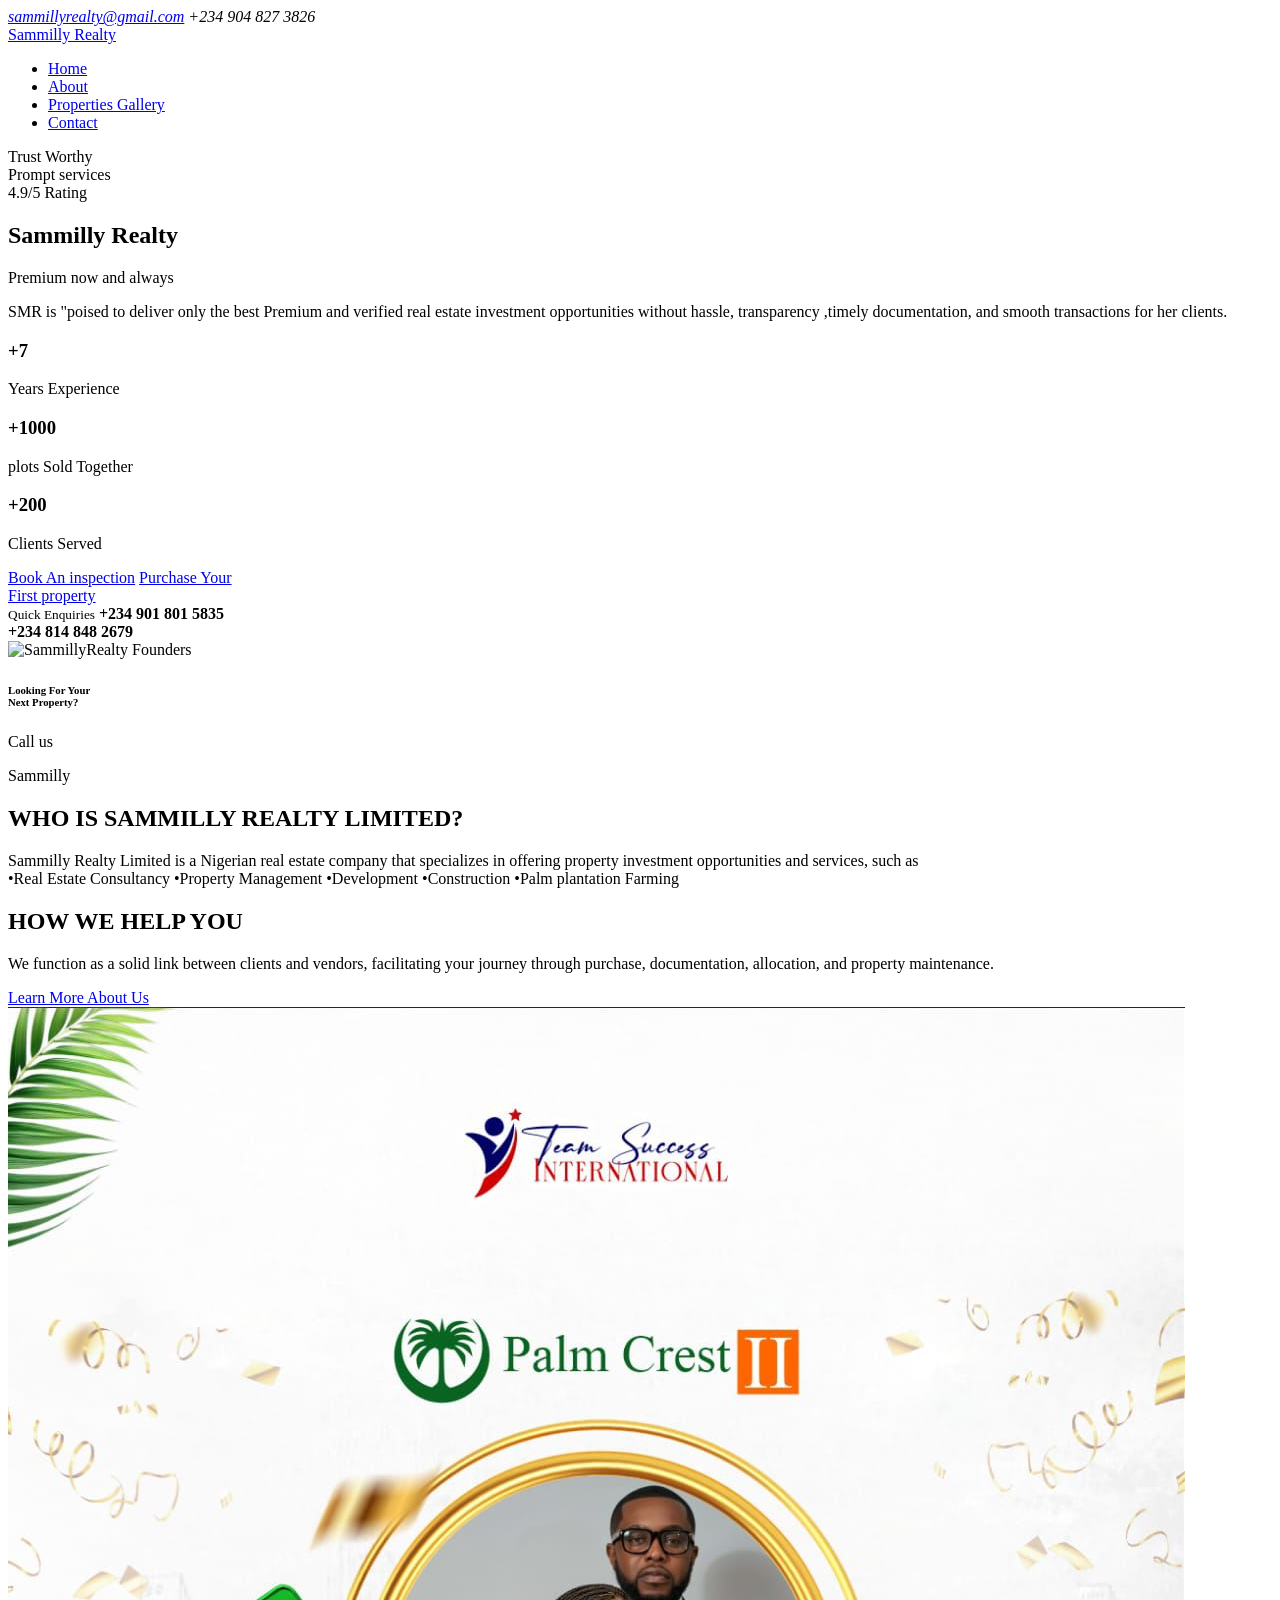
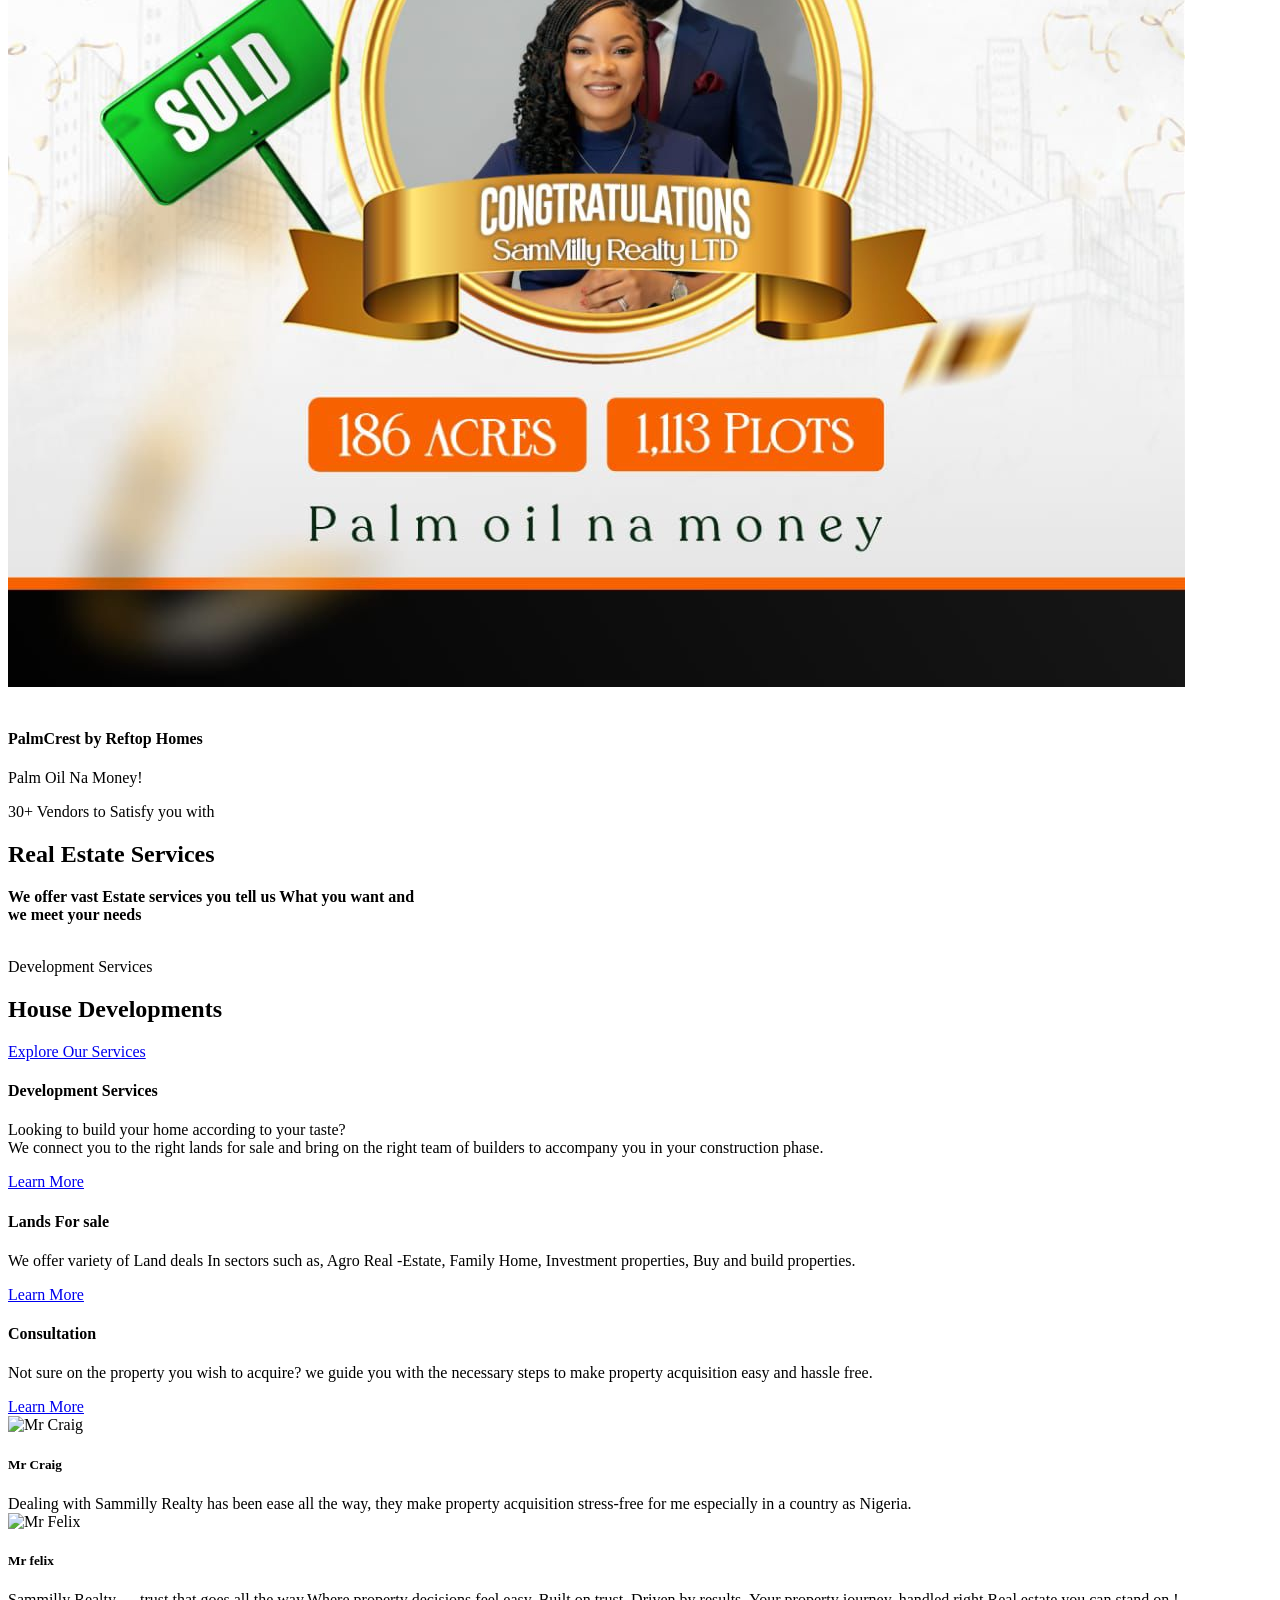
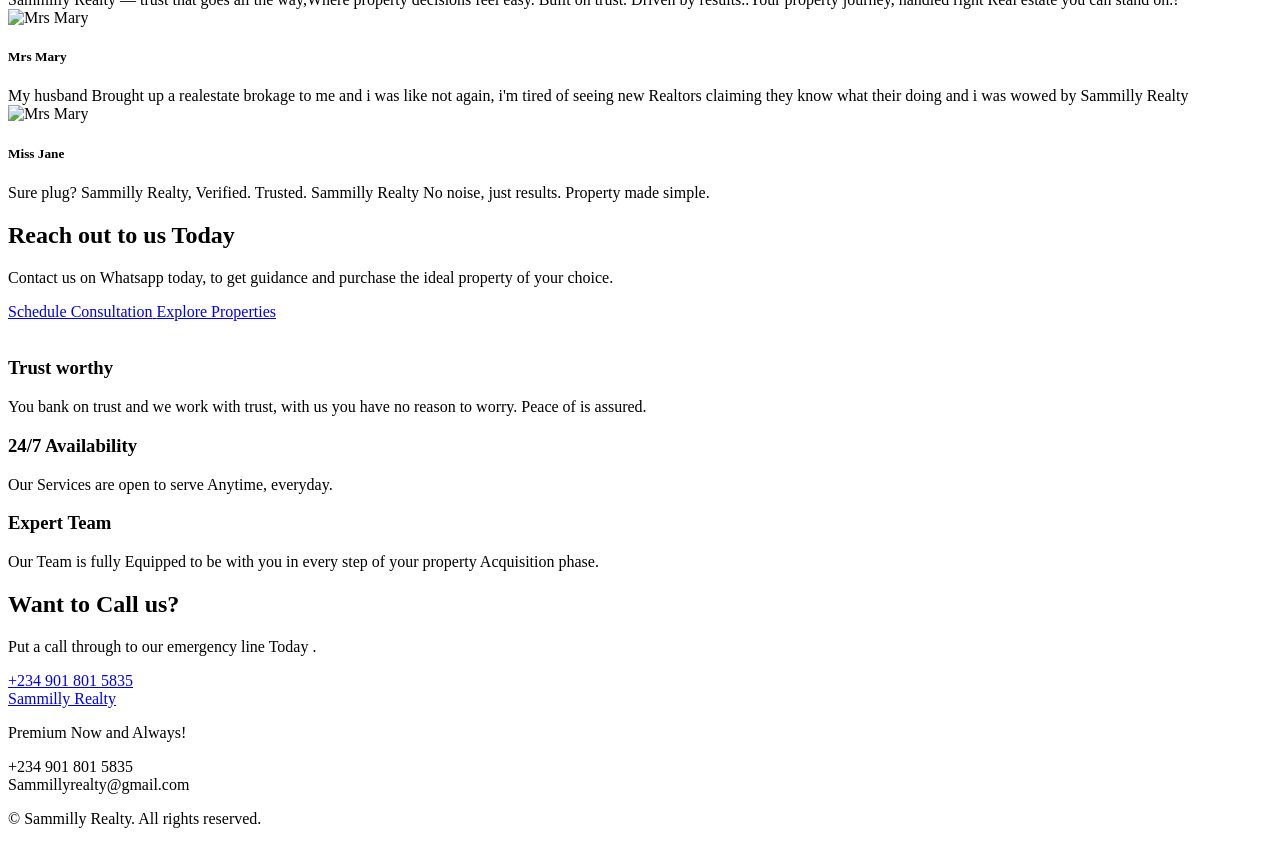
==== frontend/index.html @ 8be6d7cd "Sammilly-Realty-Site-upload" ====
<!DOCTYPE html>
<html lang="en">

<head>
  <meta charset="utf-8">
  <meta content="width=device-width, initial-scale=1.0" name="viewport">
  <title>Sammilly Realty</title>
  <meta name="description" content=" Real estate developers in lagos nigeria">
  <meta name="keywords" content="Realtor, Developers, Lands, Palm oil, Buy Lands">

  <!-- Favicons -->
  <link href="assets/img/Sammilyrealty_black_and_whine_logo-removebg-preview.png" rel="icon">

  <!-- Fonts -->
  <link href="https://fonts.googleapis.com" rel="preconnect">
  <link href="https://fonts.gstatic.com" rel="preconnect" crossorigin>
  <link
    href="https://fonts.googleapis.com/css2?family=Roboto:ital,wght@0,100;0,300;0,400;0,500;0,700;0,900;1,100;1,300;1,400;1,500;1,700;1,900&family=Montserrat:ital,wght@0,100;0,200;0,300;0,400;0,500;0,600;0,700;0,800;0,900;1,100;1,200;1,300;1,400;1,500;1,600;1,700;1,800;1,900&family=Lato:ital,wght@0,100;0,300;0,400;0,700;0,900;1,100;1,300;1,400;1,700;1,900&display=swap"
    rel="stylesheet">

  <!-- Vendor CSS Files -->
  <link href="assets/vendor/bootstrap/css/bootstrap.min.css" rel="stylesheet">
  <link href="assets/vendor/bootstrap-icons/bootstrap-icons.css" rel="stylesheet">
  <link href="assets/vendor/aos/aos.css" rel="stylesheet">
  <link href="assets/vendor/glightbox/css/glightbox.min.css" rel="stylesheet">
  <link href="assets/vendor/fontawesome-free/css/all.min.css" rel="stylesheet">
  <link href="assets/vendor/swiper/swiper-bundle.min.css" rel="stylesheet">

  <!-- Main CSS File -->
  <link href="assets/css/main.css" rel="stylesheet">
</head>

<body class="index-page">

  <header id="header" class="header fixed-top">
    <div class="topbar d-flex align-items-center ">
      <div class="container d-flex justify-content-center justify-content-md-between">
        <div class="contact-info d-flex align-items-center">
          <i class="bi bi-envelope d-flex align-items-center"><a
              href="mailto:Sammillyrealty@gmail.com">sammillyrealty@gmail.com</a></i>
          <i class="bi bi-phone d-flex align-items-center ms-4"><span>+234 904 827 3826 </span></i>
        </div>
        <div class="social-links d-none d-md-flex align-items-center">
          <a href="#!" class="twitter"><i class="bi bi-twitter-x"></i></a>
          <a href="https://www.facebook.com/share/19RtJcGpGX/" class="facebook"><i class="bi bi-facebook"></i></a>
          <a href="https://www.instagram.com/sammillyrealty" class="instagram"><i class="bi bi-instagram"></i></a>
        </div>
      </div>
    </div><!-- End Top Bar -->


    <div class="branding d-flex align-items-cente">

      <div class="container position-relative d-flex align-items-center justify-content-between">
        <a href="index.html" class="logo d-flex align-items-center lead">Sammilly Realty
        </a>

        <nav id="navmenu" class="navmenu">
          <ul>
            <li><a href="index.html" class="active">Home</a></li>
            <li><a href="about.html">About</a></li>
            <li><a href="gallery.html"> Properties Gallery</a></li>
            <!-- Hamburger menu -->
            <li><a href="contact.html">Contact</a></li>
          </ul>
          <i class="mobile-nav-toggle d-xl-none bi bi-list"></i>
        </nav>
      </div>

    </div>
    </div>
    </div>

  </header>

  <main class="main">

    <!-- Hero Section -->
    <section id="hero" class="hero section">

      <div class="container" data-aos="fade-up" data-aos-delay="100">

        <div class="row align-items-center">
          <div class="col-lg-6">
            <div class="hero-content">
              <div class="trust-badges mb-4" data-aos="fade-right" data-aos-delay="200">
                <div class="badge-item">
                  <i class="bi bi-shield-check"></i>
                  <span>Trust Worthy</span>
                </div>
                <div class="badge-item">
                  <i class="bi bi-clock"></i>
                  <span>Prompt services</span>
                </div>
                <div class="badge-item">
                  <i class="bi bi-star-fill"></i>
                  <span>4.9/5 Rating</span>
                </div>
              </div>

              <h1 data-aos="fade-right" data-aos-delay="500" class="mb-0">Sammilly Realty</h1>
              <p class="highlight">Premium now and always</p>

              <p class="hero-description" data-aos="fade-right" data-aos-delay="400">
                SMR is "poised to deliver only the best Premium and verified real estate investment opportunities
                without hassle,
                transparency ,timely documentation, and smooth transactions for her clients.
              </p>

              <div class="hero-stats mb-4" data-aos="fade-right" data-aos-delay="500">
                <div class="stat-item">
                  <h3><span data-purecounter-start="0" data-purecounter-end="8" data-purecounter-duration="2"
                      class="purecounter"></span>+7</h3>
                  <p>Years Experience</p>
                </div>
                <div class="stat-item">
                  <h3><span data-purecounter-start="0" data-purecounter-end="2000" data-purecounter-duration="2"
                      class="purecounter"></span>+1000</h3>
                  <p>plots Sold Together</p>
                </div>
                <div class="stat-item">
                  <h3><span data-purecounter-start="0" data-purecounter-end="200" data-purecounter-duration="2"
                      class="purecounter"></span>+200</h3>
                  <p>Clients Served</p>
                </div>
              </div>

              <div class="hero-actions" data-aos="fade-right" data-aos-delay="600">
                <a href="https://wa.me/2349048273826?text=Hello%20I%20will%20like%20to%20book%20an%20inspection"
                  class="btn btn-primary">Book An inspection</a>
                <a href="https://www.instagram.com/reel/DRsZ2CTgDAN/?utm_source=ig_web_copy_link"
                  class="btn btn-outline glightbox">
                  <i class="bi bi-play-circle me-2"></i>
                  Purchase Your<br>First property
                </a>
              </div>

              <div class="emergency-contact" data-aos="fade-right" data-aos-delay="700">
                <div class="emergency-icon">
                  <i class="bi bi-telephone-fill"></i>
                </div>
                <div class="emergency-info">
                  <small>Quick Enquiries</small>
                  <strong>+234 901 801 5835</strong>
                  <br> <strong>+234 814 848 2679</strong>
                </div>
              </div>
            </div>
          </div>

          <div class="col-lg-6">
            <div class="hero-visual" data-aos="fade-left" data-aos-delay="300">
              <div class="main-image">
                <img src="./assets/img/Sammilly-Realty Founders .jpg" alt="SammillyRealty Founders" class="img-fluid">
                <div class="floating-card appointment-card">
                  <div class="card-content">
                    <h6>Looking For Your <br>Next Property?</h6>
                    <p>Call us</p>
                    <bold>Sammilly</bold></small>
                  </div>
                </div>
              </div>
            </div>
          </div>
        </div>

      </div>

    </section><!-- /Hero Section -->

    <!-- Home About Section -->
    <section id="home-about" class="home-about section">

      <div class="container" data-aos="fade-up" data-aos-delay="100">

        <div class="row align-items-center">
          <div class="col-lg-6 mb-5 mb-lg-0" data-aos="fade-right" data-aos-delay="200">
            <div class="about-content">
              <h2 class="section-heading">WHO IS SAMMILLY REALTY LIMITED?</h2>
              <p class="lead-text">Sammilly Realty Limited is a Nigerian real estate company that specializes in
                offering property investment opportunities
                and services, such as

                <br>•Real Estate Consultancy
                •Property Management
                •Development
                •Construction
                •Palm plantation Farming
              </p>

              <h2>HOW WE HELP YOU</h2>

              <p>We function as a solid link between clients and vendors, facilitating your journey through purchase,
                documentation,
                allocation, and property maintenance.</p>

              <div class="cta-section">
                <a href="about.html" class="btn-primary">Learn More About Us</a>
              </div>
            </div>
          </div>

          <div class="col-lg-6" data-aos="fade-left" data-aos-delay="300">
            <div class="about-visual">
              <div class="main-image">
                <img src="assets/img/Palmcrest display 1.jpeg" alt="Product photo" class="img-fluid">
              </div>
              <div class="floating-card">
                <div class="card-content">
                  <div class="icon">
                    <i class="bi bi-building">
                      <img src="" alt="">
                    </i>
                  </div>
                  <div class="card-text">
                    <h4>PalmCrest by Reftop Homes </h4>
                    <p>Palm Oil Na Money!</p>
                  </div>
                </div>
              </div>
              <div class="experience-badge">
                <div class="badge-content">
                  <span class="years">30+</span>
                  <span class="text">Vendors to Satisfy you with</span>
                </div>
              </div>
            </div>
          </div>
        </div>

      </div>

    </section>
    <!-- /Home About Section -->


    </section>
    <!-- /Featured Departments Section -->

    <!-- Featured Services Section -->
    <section id="featured-services" class="featured-services section">

      <!-- Section Title -->
      <div class="container section-title" data-aos="fade-up">
        <h2>Real Estate Services</h2>
        <p><strong>We offer vast Estate services you tell us What you want and <br>we meet your needs</strong></p>
      </div><!-- End Section Title -->

      <div class="container" data-aos="fade-up" data-aos-delay="100">

        <div class="row g-0">

          <div class="col-lg-8" data-aos="fade-right" data-aos-delay="200">
            <div class="featured-service-main">
              <div class="service-image-wrapper">
                <img src="assets/img/Development site.jpeg" alt="">
                <div class="service-overlay">
                  <div class="service-badge">
                    <i class="bi bi-house-add-fill"></i>
                    <span>Development Services</span>
                  </div>
                </div>
              </div>
              <div class="service-details">
                <h2>House Developments</h2>
                <a href="#!" class="main-cta">Explore Our Services</a>
              </div>
            </div>
          </div>

          <div class="col-lg-4" data-aos="fade-left" data-aos-delay="300">
            <div class="services-sidebar">

              <div class="service-item" data-aos="fade-up" data-aos-delay="400">
                <div class="service-icon-wrapper">
                  <i class="bi bi-house-check"></i>
                </div>
                <div class="service-info">
                  <h4>Development Services</h4>
                  <p>Looking to build your home according to your taste? <br> We connect you to the right lands for sale
                    and bring on the right team of builders to accompany you in your construction phase. </p>
                  <a href="#!" class="service-link">Learn More</a>
                </div>
              </div>

              <div class="service-item" data-aos="fade-up" data-aos-delay="500">
                <div class="service-icon-wrapper">
                  <i class="bi bi-globe-europe-africa"></i>
                </div>
                <div class="service-info">
                  <h4>Lands For sale</h4>
                  <p>We offer variety of Land deals In sectors such as, Agro Real -Estate, Family Home, Investment
                    properties, Buy and build properties.</p>
                  <a href="#!" class="service-link">Learn More</a>
                </div>
              </div>

              <div class="service-item" data-aos="fade-up" data-aos-delay="600">
                <div class="service-icon-wrapper">
                  <i class="bi bi-briefcase-fill"></i>
                </div>
                <div class="service-info">
                  <h4>Consultation </h4>
                  <p>Not sure on the property you wish to acquire? we guide you with the necessary steps to make
                    property acquisition easy and hassle free.</p>
                  <a href="#!" class="service-link">Learn More</a>
                </div>
              </div>

            </div>
          </div>

        </div>

        <div class="specialties-grid" data-aos="fade-up" data-aos-delay="300">
          <div class="row align-items-center">

            <div class="col-lg-3 col-md-6">
              <div class="specialty-card">
                <div class="specialty-image">
                  <img src="assets/img/testimonials/Mr Craig.jpeg" alt="Mr Craig" class="img-fluid" loading="lazy">
                </div>
                <div class="specialty-content">
                  <h5>Mr Craig</h5>
                  <span> Dealing with Sammilly Realty has been ease all the way, they make property acquisition
                    stress-free for me especially in a country as Nigeria.</span>
                </div>
              </div>
            </div>

            <div class="col-lg-3 col-md-6">
              <div class="specialty-card">
                <div class="specialty-image">
                  <img src="assets/img/testimonials/Mr Felix.jpg" alt="Mr Felix" class="img-fluid" loading="lazy">
                </div>
                <div class="specialty-content">
                  <h5>Mr felix</h5>
                  <span>Sammilly Realty — trust that goes all the way,Where property decisions feel easy. Built on
                    trust. Driven by results..Your property journey, handled right Real estate you can stand on.!</span>
                </div>
              </div>
            </div>

            <div class="col-lg-3 col-md-6">
              <div class="specialty-card">
                <div class="specialty-image">
                  <img src="assets/img/testimonials/Mrs Mary.jpeg" alt="Mrs Mary" class="img-fluid" loading="lazy">
                </div>
                <div class="specialty-content">
                  <h5>Mrs Mary</h5>
                  <span>My husband Brought up a realestate brokage to me and i was like not again, i'm tired of seeing
                    new Realtors claiming they know what their doing and i was wowed by Sammilly Realty</span>
                </div>
              </div>
            </div>

            <div class="col-lg-3 col-md-6">
              <div class="specialty-card">
                <div class="specialty-image">
                  <img src="assets/img/testimonials/Miss Jane.jpeg" alt="Mrs Mary" class="img-fluid" loading="lazy">
                </div>
                <div class="specialty-content">
                  <h5>Miss Jane</h5>
                  <span>Sure plug? Sammilly Realty, Verified. Trusted. Sammilly Realty No noise, just results.
                    Property made simple. </span>
                </div>
              </div>
            </div>
          </div>
        </div>

      </div>

    </section>



    <!-- Call To Action Section -->
    <section id="call-to-action" class="call-to-action section light-background">

      <div class="container" data-aos="fade-up" data-aos-delay="100">

        <div class="hero-content">
          <div class="row align-items-center">

            <div class="col-lg-6">
              <div class="content-wrapper" data-aos="fade-up" data-aos-delay="200">
                <h1>Reach out to us Today</h1>
                <p>Contact us on Whatsapp today, to get guidance and purchase the ideal property of your choice.</p>

                <div class="cta-wrapper">
                  <a href="contact.html" class="primary-cta">
                    <span>Schedule Consultation</span>
                    <i class="bi bi-arrow-right"></i>
                  </a>
                  <a href="gallery.html" class="secondary-cta">
                    <span>Explore Properties</span>
                    <i class="bi bi-arrow-right"></i>
                  </a>
                </div>
              </div>
            </div>

            <div class="col-lg-6">
              <div class="image-container" data-aos="fade-left" data-aos-delay="300">

                <img src="assets/img/gallery2/Sent Sammilly.png" alt="" class="img-fluid">
              </div>
            </div>

          </div>
        </div>

        <div class="features-section">

          <div class="row g-0">

            <div class="col-lg-4">
              <div class="feature-block" data-aos="fade-up" data-aos-delay="200">
                <div class="feature-icon">
                  <i class="bi bi-shield-check"></i>
                </div>
                <h3>Trust worthy</h3>
                <p>You bank on trust and we work with trust, with us you have no reason to worry. Peace of is assured.
                </p>
              </div>
            </div>

            <div class="col-lg-4">
              <div class="feature-block" data-aos="fade-up" data-aos-delay="300">
                <div class="feature-icon">
                  <i class="bi bi-clock"></i>
                </div>
                <h3>24/7 Availability</h3>
                <p>Our Services are open to serve Anytime, everyday.</p>
              </div>
            </div>

            <div class="col-lg-4">
              <div class="feature-block" data-aos="fade-up" data-aos-delay="400">
                <div class="feature-icon">
                  <i class="bi bi-people"></i>
                </div>
                <h3>Expert Team</h3>
                <p>Our Team is fully Equipped to be with you in every step of your property Acquisition phase. </p>
              </div>
            </div>

          </div>

        </div>

        <div class="contact-block">
          <div class="row">

            <div class="col-lg-8">
              <div class="contact-content" data-aos="fade-up" data-aos-delay="200">
                <h2>Want to Call us?</h2>
                <p>Put a call through to our emergency line Today .</p>
              </div>
            </div>

            <div class="col-lg-4">
              <div class="contact-actions" data-aos="fade-up" data-aos-delay="300">
                <a href="tel:+234 901 801 5835" class="emergency-call">
                  <i class="bi bi-telephone"></i>
                  <span>+234 901 801 5835</span>
                </a>
              </div>
            </div>

          </div>
        </div>

      </div>

    </section><!-- /Call To Action Section -->

  </main>

  <footer id="footer" class="footer-16 footer position-relative">

    <div class="container">

      <div class="footer-main" data-aos="fade-up" data-aos-delay="100">
        <div class="row align-items-start">

          <div class="col-lg-5">
            <div class="brand-section">
              <a href="index.html" class="logo d-flex align-items-center mb-4">
                <span class="sitename">Sammilly Realty</span>
              </a>
              <p class="brand-description">Premium Now and Always!</p>


              <div class="contact-item">
                <i class="bi bi-telephone"></i>
                <span>+234 901 801 5835</span>
              </div>
              <div class="contact-item">
                <i class="bi bi-envelope"></i>
                <span>Sammillyrealty@gmail.com</span>
              </div>
            </div>
          </div>
        </div>

      </div>
    </div>

    </div>

    <div class="footer-bottom">
      <div class="container">
        <div class="bottom-content" data-aos="fade-up" data-aos-delay="300">
          <div class="row align-items-center">
            <div class="col-lg-6">
              <div class="copyright">
                <p>© <span class="sitename">Sammilly Realty</span>. All rights reserved.</p>
              </div>
            </div>
          </div>
        </div>
      </div>
    </div>

  </footer>

  <!-- Scroll Top -->
  <a href="#!" id="scroll-top" class="scroll-top d-flex align-items-center justify-content-center"><i
      class="bi bi-arrow-up-short"></i></a>

  <!-- Preloader -->
  <div id="preloader"></div>

  <!-- Vendor JS Files -->
  <script src="assets/vendor/bootstrap/js/bootstrap.bundle.min.js"></script>
  <script src="assets/vendor/aos/aos.js"></script>
  <script src="assets/vendor/glightbox/js/glightbox.min.js"></script>
  <script src="assets/vendor/purecounter/purecounter_vanilla.js"></script>
  <script src="assets/vendor/swiper/swiper-bundle.min.js"></script>

  <!-- Main JS File -->
  <script src="assets/js/main.js"></script>

</body>

</html>
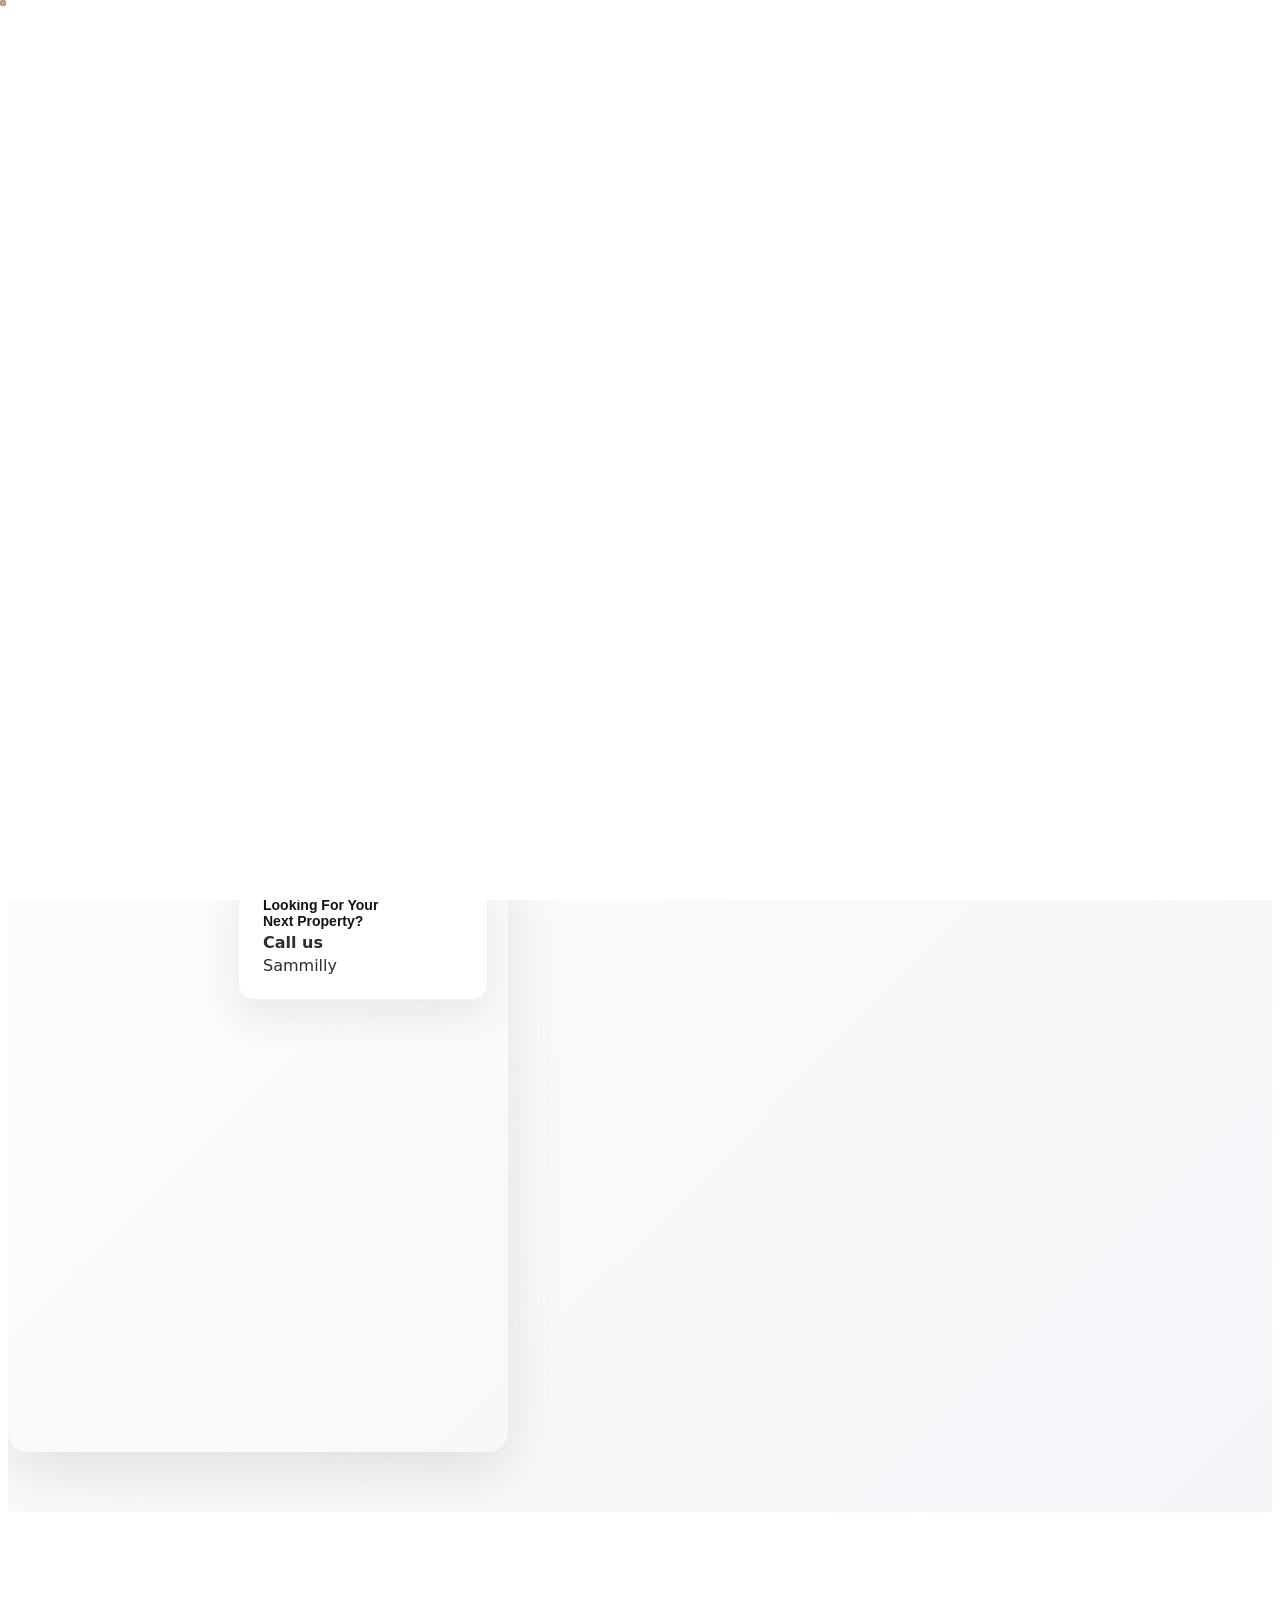
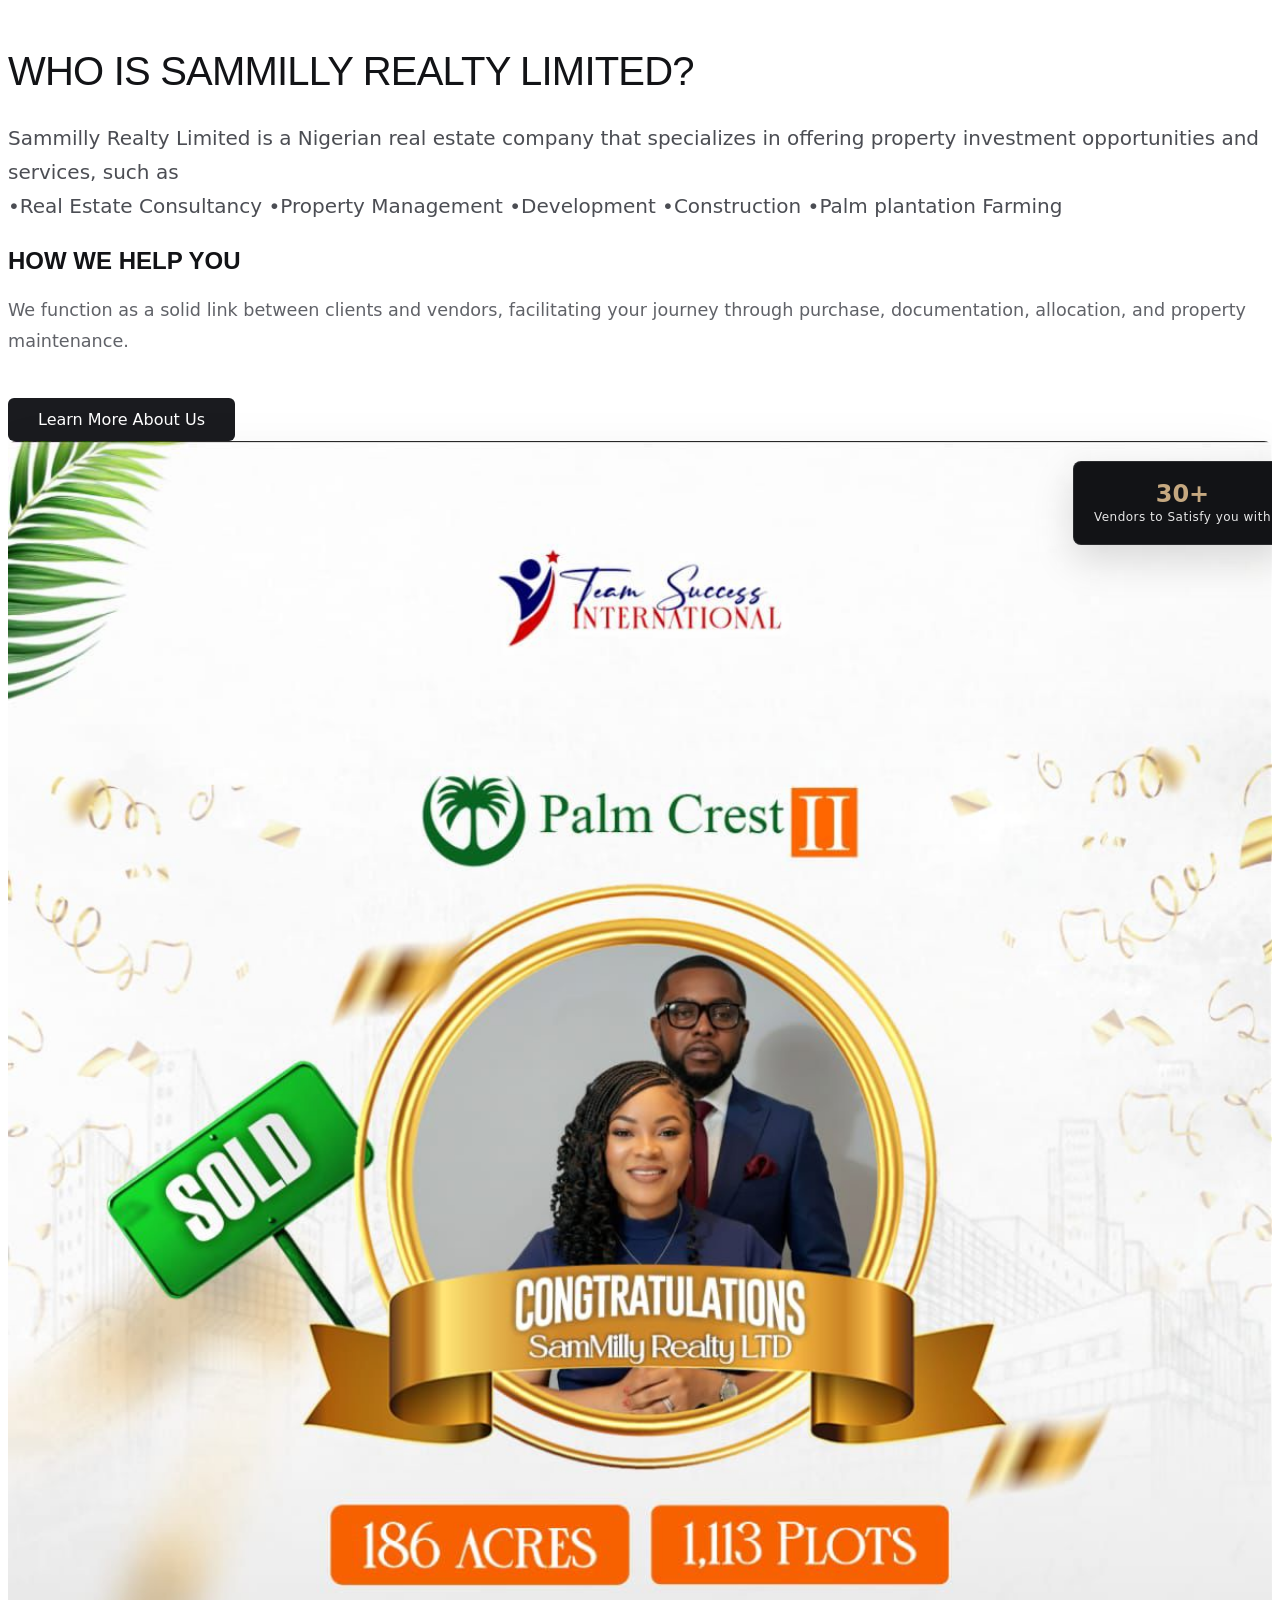
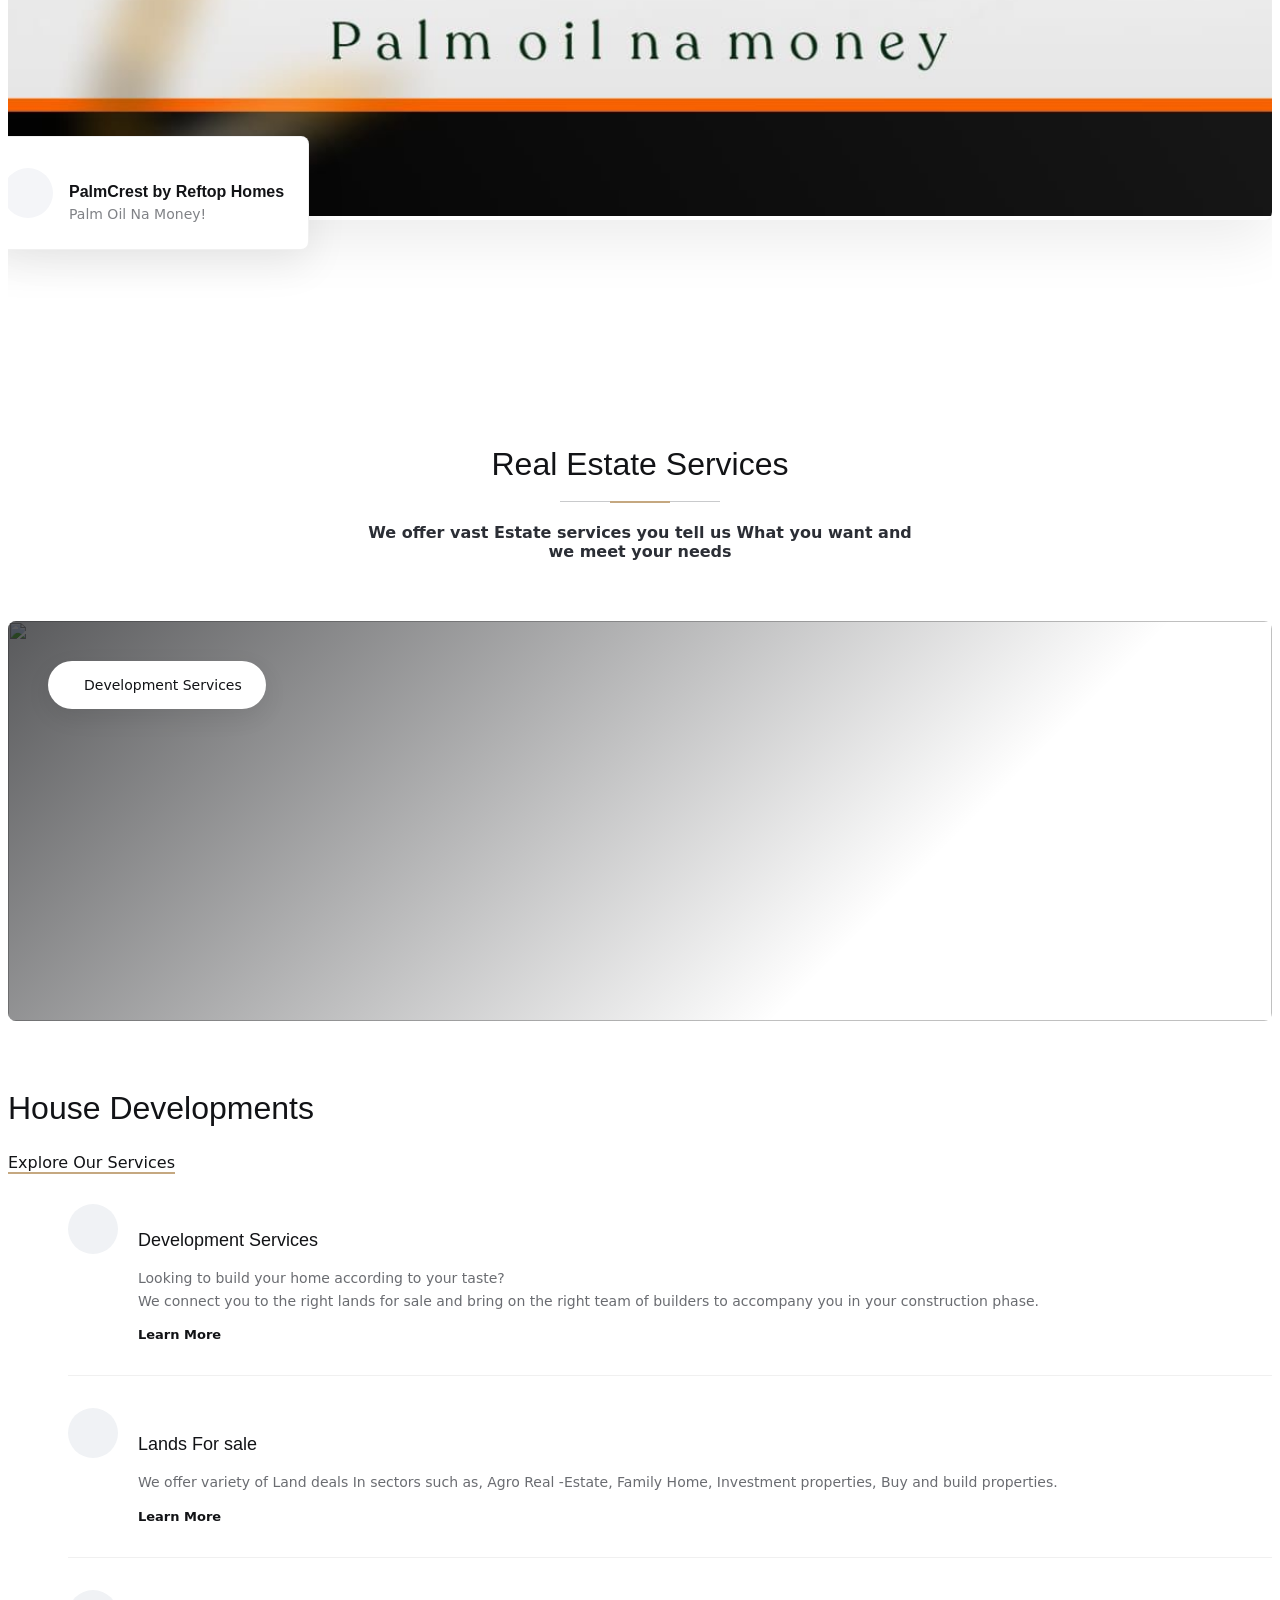
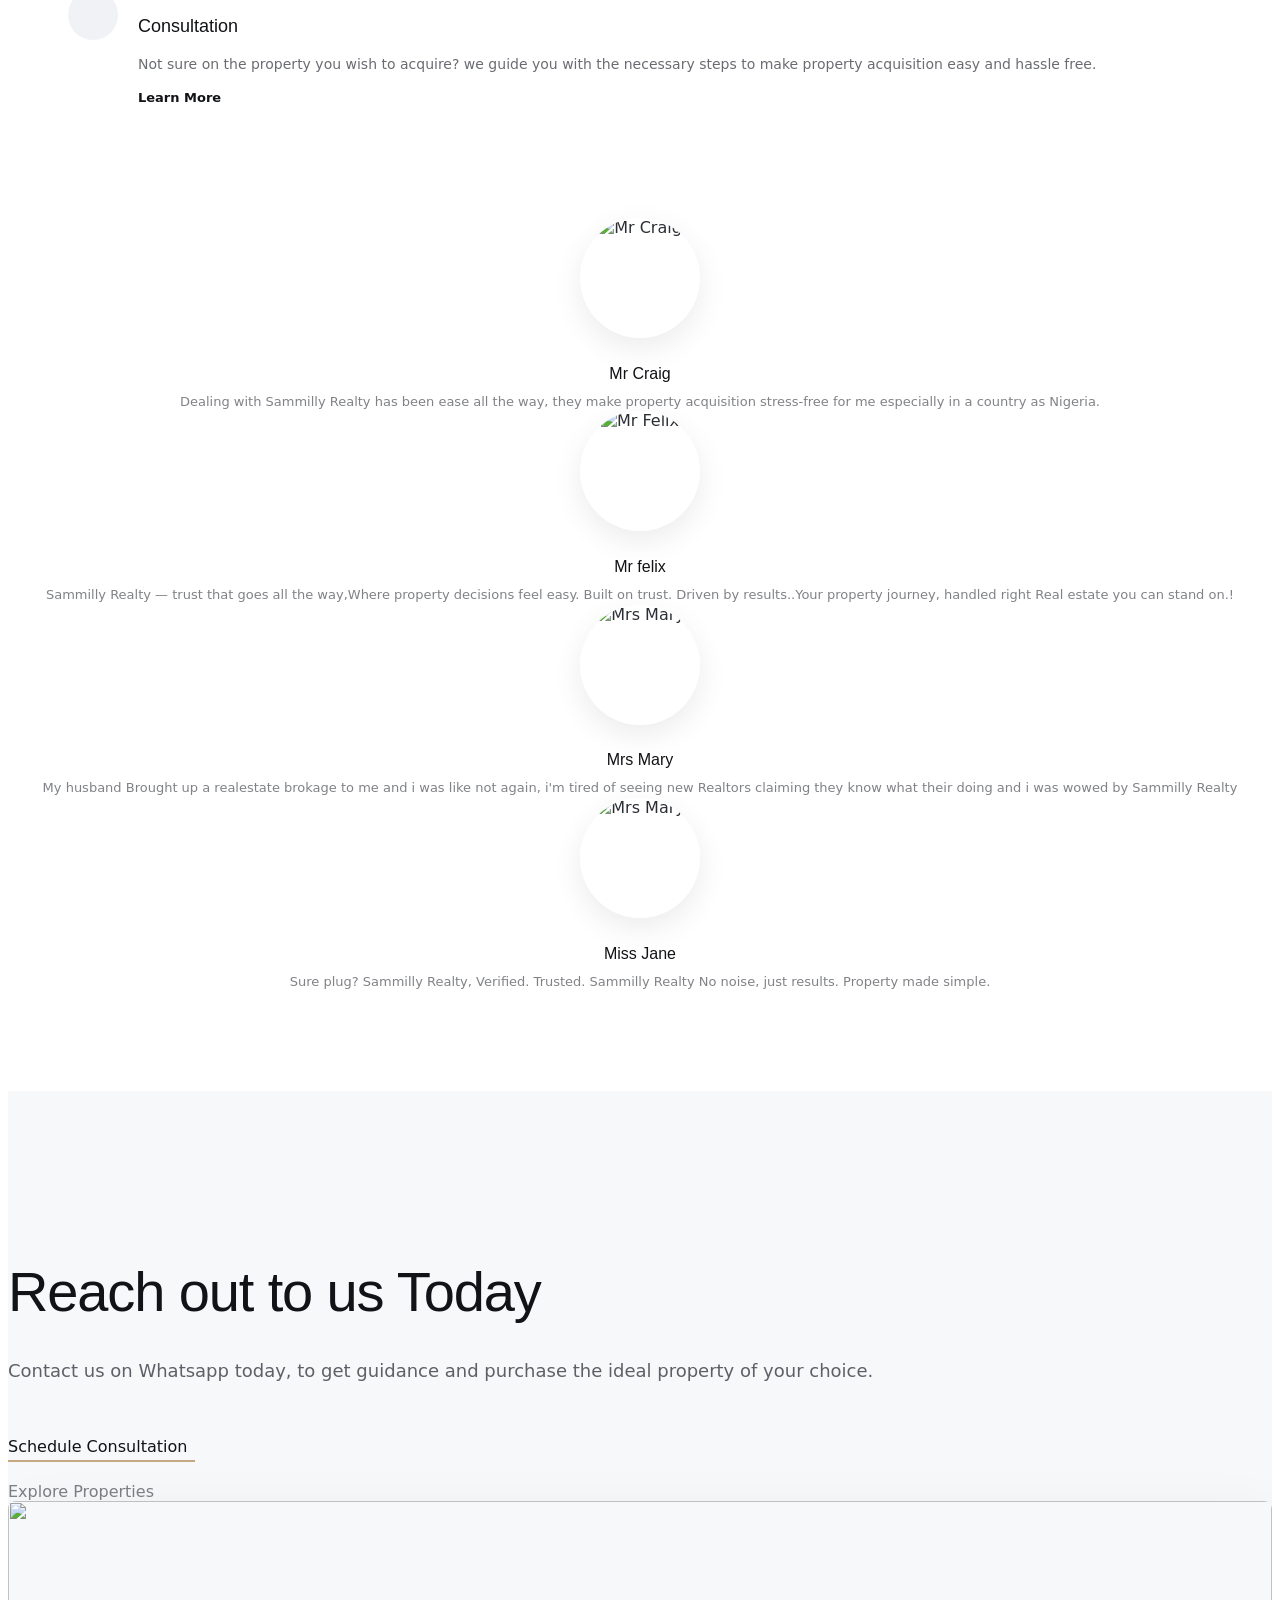
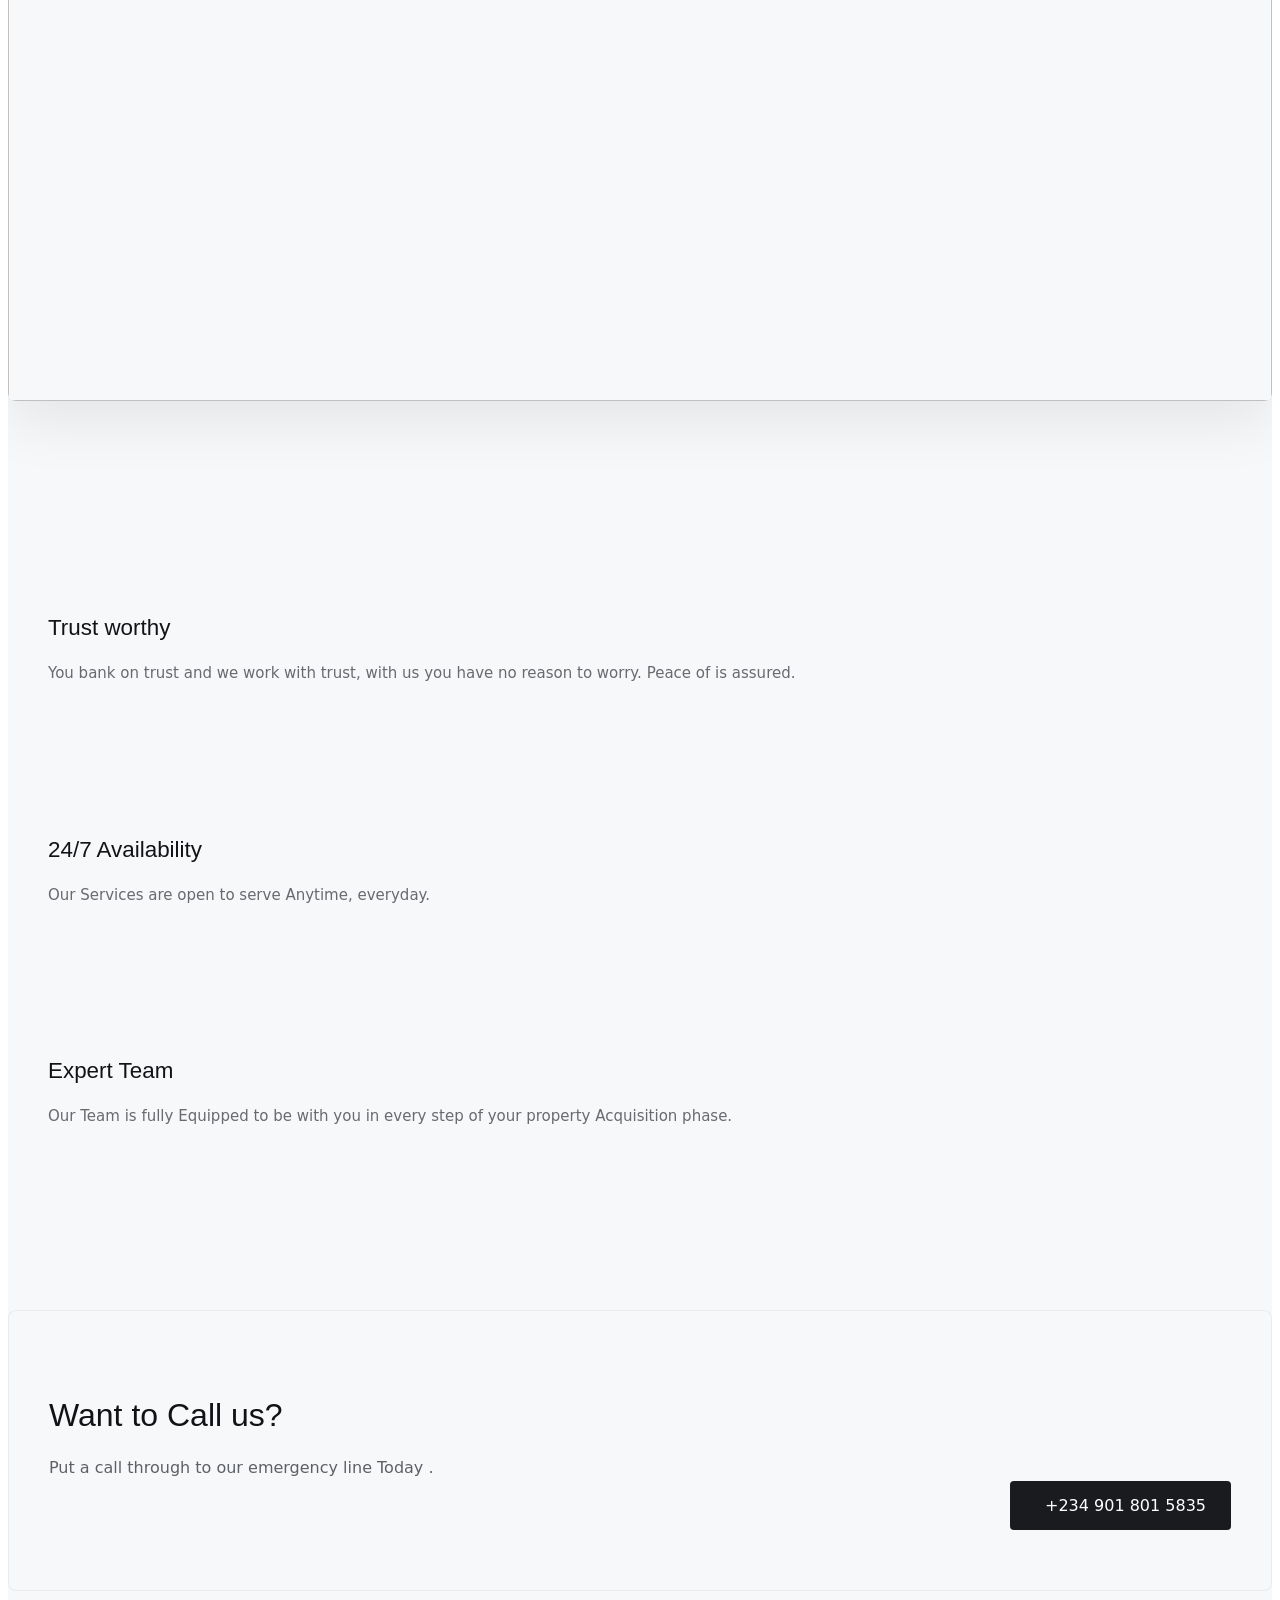
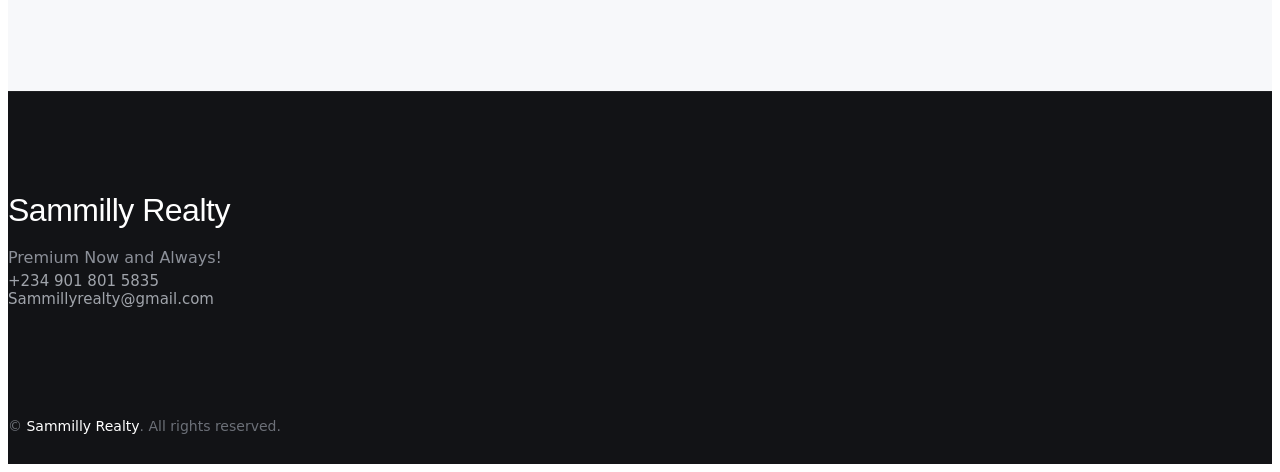
==== commit e14556c0: "changes" ====
--- a/frontend/index.html
+++ b/frontend/index.html
@@ -9,7 +9,7 @@
   <meta name="keywords" content="Realtor, Developers, Lands, Palm oil, Buy Lands">
 
   <!-- Favicons -->
-  <link href="assets/img/Sammilyrealty_black_and_whine_logo-removebg-preview.png" rel="icon">
+  <link href="frontend/assets/img/Sammilly_realty_legit_logo-removebg-preview.png" rel="icon">
 
   <!-- Fonts -->
   <link href="https://fonts.googleapis.com" rel="preconnect">
--- a/frontend/assets/css/main.css
+++ b/frontend/assets/css/main.css
@@ -0,0 +1,4696 @@
+@charset "UTF-8";
+
+/* Fonts */
+:root {
+  --default-font: "Roboto", system-ui, -apple-system, "Segoe UI", Roboto, "Helvetica Neue", Arial, "Noto Sans", "Liberation Sans", sans-serif, "Apple Color Emoji", "Segoe UI Emoji", "Segoe UI Symbol", "Noto Color Emoji";
+  --heading-font: "Montserrat", sans-serif;
+  --nav-font: "Lato", sans-serif;
+}
+
+/* Global Colors - Luxury Architectural Monochrome & Bronze/Gold */
+:root {
+  --background-color: #ffffff;
+  --default-color: #2b2e35;
+  --heading-color: #121316;
+  --accent-color: #1a1b1f;
+  --brand-gold: #c5a880;
+  --surface-color: #ffffff;
+  --contrast-color: #ffffff;
+}
+
+/* Nav Menu Colors */
+:root {
+  --nav-color: #3b3e45;
+  --nav-hover-color: #c5a880;
+  --nav-mobile-background-color: #ffffff;
+  --nav-dropdown-background-color: #ffffff;
+  --nav-dropdown-color: #3b3e45;
+  --nav-dropdown-hover-color: #121316;
+}
+
+/* Color Presets */
+.light-background {
+  --background-color: #f7f8fa;
+  --surface-color: #ffffff;
+}
+
+.dark-background {
+  --background-color: #121316;
+  --default-color: #f0f2f5;
+  --heading-color: #ffffff;
+  --surface-color: #1d1f24;
+  --contrast-color: #ffffff;
+}
+
+/* Smooth scroll */
+:root {
+  scroll-behavior: smooth;
+}
+
+/*--------------------------------------------------------------
+# General Styling & Shared Classes
+--------------------------------------------------------------*/
+body {
+  color: var(--default-color);
+  background-color: var(--background-color);
+  font-family: var(--default-font);
+}
+
+a {
+  color: var(--accent-color);
+  text-decoration: none;
+  transition: 0.3s;
+}
+
+a:hover {
+  color: var(--brand-gold);
+  text-decoration: none;
+}
+
+h1,
+h2,
+h3,
+h4,
+h5,
+h6 {
+  color: var(--heading-color);
+  font-family: var(--heading-font);
+}
+
+@keyframes php-email-form-loading {
+  0% {
+    transform: rotate(0deg);
+  }
+
+  100% {
+    transform: rotate(360deg);
+  }
+}
+
+/*--------------------------------------------------------------
+# Global Header
+--------------------------------------------------------------*/
+.header {
+  --background-color: rgba(255, 255, 255, 0);
+  color: var(--default-color);
+  transition: all 0.5s;
+  z-index: 997;
+  background-color: var(--background-color);
+  box-shadow: 0px 0 18px rgba(0, 0, 0, 0.08);
+}
+
+.header .topbar {
+  background-color: #121316;
+  height: 40px;
+  padding: 0;
+  font-size: 14px;
+  transition: all 0.5s;
+  border-bottom: 1px solid rgba(255, 255, 255, 0.08);
+}
+
+.header .topbar .contact-info i {
+  font-style: normal;
+  color: var(--contrast-color);
+}
+
+.header .topbar .contact-info i a,
+.header .topbar .contact-info i span {
+  padding-left: 5px;
+  color: var(--contrast-color);
+}
+
+@media (max-width: 575px) {
+
+  .header .topbar .contact-info i a,
+  .header .topbar .contact-info i span {
+    font-size: 13px;
+  }
+}
+
+.header .topbar .contact-info i a {
+  line-height: 0;
+  transition: 0.3s;
+}
+
+.header .topbar .contact-info i a:hover {
+  color: var(--brand-gold);
+  text-decoration: underline;
+}
+
+.header .topbar .social-links a {
+  color: color-mix(in srgb, var(--contrast-color), transparent 40%);
+  line-height: 0;
+  transition: 0.3s;
+  margin-left: 20px;
+}
+
+.header .topbar .social-links a:hover {
+  color: var(--brand-gold);
+}
+
+.header .branding {
+  min-height: 60px;
+  padding: 10px 0;
+}
+
+.header .logo {
+  line-height: 1;
+}
+
+.header .logo img {
+  max-height: 40px;
+  margin-right: 8px;
+  filter: invert(1) brightness(0.15);
+  /* Inverts white logo to dark luxury slate on white nav */
+}
+
+.header .logo h1 {
+  font-size: 30px;
+  margin: 0;
+  font-weight: 600;
+  color: var(--heading-color);
+  letter-spacing: -0.5px;
+}
+
+.scrolled .header .topbar {
+  height: 0;
+  visibility: hidden;
+  overflow: hidden;
+}
+
+/* Global Header on Scroll */
+.scrolled .header {
+  --background-color: #ffffff;
+}
+
+/*--------------------------------------------------------------
+# Navigation Menu
+--------------------------------------------------------------*/
+@media (min-width: 1200px) {
+  .navmenu {
+    padding: 0;
+  }
+
+  .navmenu ul {
+    margin: 0;
+    padding: 0;
+    display: flex;
+    list-style: none;
+    align-items: center;
+  }
+
+  .navmenu li {
+    position: relative;
+  }
+
+  .navmenu>ul>li {
+    white-space: nowrap;
+    padding: 15px 14px;
+  }
+
+  .navmenu>ul>li:last-child {
+    padding-right: 0;
+  }
+
+  .navmenu a,
+  .navmenu a:focus {
+    color: var(--nav-color);
+    font-size: 15px;
+    padding: 0 2px;
+    font-family: var(--nav-font);
+    font-weight: 500;
+    display: flex;
+    align-items: center;
+    justify-content: space-between;
+    white-space: nowrap;
+    transition: 0.3s;
+    position: relative;
+  }
+
+  .navmenu a i,
+  .navmenu a:focus i {
+    font-size: 12px;
+    line-height: 0;
+    margin-left: 5px;
+    transition: 0.3s;
+  }
+
+  .navmenu>ul>li>a:before {
+    content: "";
+    position: absolute;
+    height: 2px;
+    bottom: -6px;
+    left: 0;
+    background-color: var(--brand-gold);
+    visibility: hidden;
+    width: 0px;
+    transition: all 0.3s ease-in-out 0s;
+  }
+
+  .navmenu a:hover:before,
+  .navmenu li:hover>a:before,
+  .navmenu .active:before {
+    visibility: visible;
+    width: 100%;
+  }
+
+  .navmenu li:hover>a,
+  .navmenu .active,
+  .navmenu .active:focus {
+    color: var(--nav-hover-color);
+  }
+
+  .navmenu .dropdown ul {
+    margin: 0;
+    padding: 10px 0;
+    background: var(--nav-dropdown-background-color);
+    display: block;
+    position: absolute;
+    visibility: hidden;
+    left: 14px;
+    top: 130%;
+    opacity: 0;
+    transition: 0.3s;
+    border-radius: 4px;
+    z-index: 99;
+    box-shadow: 0px 10px 30px rgba(0, 0, 0, 0.08);
+  }
+
+  .navmenu .dropdown ul li {
+    min-width: 200px;
+  }
+
+  .navmenu .dropdown ul a {
+    padding: 10px 20px;
+    font-size: 15px;
+    text-transform: none;
+    color: var(--nav-dropdown-color);
+  }
+
+  .navmenu .dropdown ul a i {
+    font-size: 12px;
+  }
+
+  .navmenu .dropdown ul a:hover,
+  .navmenu .dropdown ul .active:hover,
+  .navmenu .dropdown ul li:hover>a {
+    color: var(--brand-gold);
+  }
+
+  .navmenu .dropdown:hover>ul {
+    opacity: 1;
+    top: 100%;
+    visibility: visible;
+  }
+
+  .navmenu .dropdown .dropdown ul {
+    top: 0;
+    left: -90%;
+    visibility: hidden;
+  }
+
+  .navmenu .dropdown .dropdown:hover>ul {
+    opacity: 1;
+    top: 0;
+    left: -100%;
+    visibility: visible;
+  }
+}
+
+/* Mobile Navigation */
+@media (max-width: 1199px) {
+  .mobile-nav-toggle {
+    color: var(--nav-color);
+    font-size: 28px;
+    line-height: 0;
+    margin-right: 10px;
+    cursor: pointer;
+    transition: color 0.3s;
+  }
+
+  .navmenu {
+    padding: 0;
+    z-index: 9997;
+  }
+
+  .navmenu ul {
+    display: none;
+    list-style: none;
+    position: absolute;
+    inset: 60px 20px 20px 20px;
+    padding: 10px 0;
+    margin: 0;
+    border-radius: 6px;
+    background-color: var(--nav-mobile-background-color);
+    border: 1px solid color-mix(in srgb, var(--default-color), transparent 90%);
+    box-shadow: 0 10px 30px rgba(0, 0, 0, 0.1);
+    overflow-y: auto;
+    transition: 0.3s;
+    z-index: 9998;
+  }
+
+  .navmenu a,
+  .navmenu a:focus {
+    color: var(--nav-dropdown-color);
+    padding: 10px 20px;
+    font-family: var(--nav-font);
+    font-size: 17px;
+    font-weight: 500;
+    display: flex;
+    align-items: center;
+    justify-content: space-between;
+    white-space: nowrap;
+    transition: 0.3s;
+  }
+
+  .navmenu a i,
+  .navmenu a:focus i {
+    font-size: 12px;
+    line-height: 0;
+    margin-left: 5px;
+    width: 30px;
+    height: 30px;
+    display: flex;
+    align-items: center;
+    justify-content: center;
+    border-radius: 50%;
+    transition: 0.3s;
+    background-color: color-mix(in srgb, var(--accent-color), transparent 90%);
+  }
+
+  .navmenu a i:hover,
+  .navmenu a:focus i:hover {
+    background-color: var(--accent-color);
+    color: var(--contrast-color);
+  }
+
+  .navmenu a:hover,
+  .navmenu .active,
+  .navmenu .active:focus {
+    color: var(--brand-gold);
+  }
+
+  .navmenu .active i,
+  .navmenu .active:focus i {
+    background-color: var(--brand-gold);
+    color: var(--contrast-color);
+    transform: rotate(180deg);
+  }
+
+  .navmenu .dropdown ul {
+    position: static;
+    display: none;
+    z-index: 99;
+    padding: 10px 0;
+    margin: 10px 20px;
+    background-color: var(--nav-dropdown-background-color);
+    transition: all 0.5s ease-in-out;
+  }
+
+  .navmenu .dropdown ul ul {
+    background-color: rgba(33, 37, 41, 0.05);
+  }
+
+  .navmenu .dropdown>.dropdown-active {
+    display: block;
+    background-color: rgba(33, 37, 41, 0.03);
+  }
+
+  .mobile-nav-active {
+    overflow: hidden;
+  }
+
+  .mobile-nav-active .mobile-nav-toggle {
+    color: #fff;
+    position: absolute;
+    font-size: 32px;
+    top: 15px;
+    right: 15px;
+    margin-right: 0;
+    z-index: 9999;
+  }
+
+  .mobile-nav-active .navmenu {
+    position: fixed;
+    overflow: hidden;
+    inset: 0;
+    background: rgba(18, 19, 22, 0.85);
+    backdrop-filter: blur(5px);
+    transition: 0.3s;
+  }
+
+  .mobile-nav-active .navmenu>ul {
+    display: block;
+  }
+}
+
+/*--------------------------------------------------------------
+# Global Footer
+--------------------------------------------------------------*/
+.footer-16 {
+  background: #121316;
+  color: #a0a4ab;
+  font-size: 15px;
+  padding: 100px 0 0;
+  border-top: 1px solid rgba(255, 255, 255, 0.05);
+}
+
+.footer-16 .footer-main {
+  margin-bottom: 80px;
+}
+
+.footer-16 .brand-section .logo {
+  text-decoration: none;
+}
+
+.footer-16 .brand-section .logo .sitename {
+  font-family: var(--heading-font);
+  font-size: 32px;
+  font-weight: 400;
+  color: #ffffff;
+  letter-spacing: -0.5px;
+}
+
+.footer-16 .brand-section .brand-description {
+  font-size: 16px;
+  line-height: 1.7;
+  color: #8c9099;
+  font-weight: 300;
+  max-width: 380px;
+  margin: 15px 0 0;
+}
+
+.footer-16 .brand-section .contact-info .contact-item {
+  display: flex;
+  align-items: flex-start;
+  margin-bottom: 16px;
+  font-size: 15px;
+  color: #b0b4bc;
+}
+
+.footer-16 .brand-section .contact-info .contact-item i {
+  font-size: 16px;
+  color: var(--brand-gold);
+  margin-right: 12px;
+  margin-top: 3px;
+  flex-shrink: 0;
+}
+
+.footer-16 .brand-section .contact-info .contact-item span {
+  line-height: 1.6;
+}
+
+.footer-16 .footer-nav-wrapper {
+  padding-left: 60px;
+}
+
+@media (max-width: 991px) {
+  .footer-16 .footer-nav-wrapper {
+    padding-left: 0;
+    margin-top: 50px;
+  }
+}
+
+.footer-16 .nav-column {
+  margin-bottom: 40px;
+}
+
+.footer-16 .nav-column h6 {
+  font-family: var(--heading-font);
+  font-size: 16px;
+  font-weight: 500;
+  color: #ffffff;
+  margin-bottom: 24px;
+  letter-spacing: 0.5px;
+  text-transform: uppercase;
+}
+
+.footer-16 .nav-column .footer-nav {
+  display: flex;
+  flex-direction: column;
+  gap: 12px;
+}
+
+.footer-16 .nav-column .footer-nav a {
+  color: #8c9099;
+  text-decoration: none;
+  font-size: 15px;
+  font-weight: 300;
+  transition: all 0.3s ease;
+  line-height: 1.4;
+}
+
+.footer-16 .nav-column .footer-nav a:hover {
+  color: var(--brand-gold);
+  transform: translateX(4px);
+}
+
+.footer-16 .footer-social {
+  padding: 50px 0;
+  border-top: 1px solid rgba(255, 255, 255, 0.08);
+  border-bottom: 1px solid rgba(255, 255, 255, 0.08);
+}
+
+.footer-16 .footer-social .newsletter-section h5 {
+  font-family: var(--heading-font);
+  font-size: 20px;
+  font-weight: 400;
+  color: #ffffff;
+  margin-bottom: 12px;
+  letter-spacing: -0.2px;
+}
+
+.footer-16 .footer-social .newsletter-section p {
+  font-size: 15px;
+  color: #8c9099;
+  margin: 0;
+  line-height: 1.6;
+  max-width: 340px;
+}
+
+.footer-16 .footer-social .social-section {
+  display: flex;
+  justify-content: flex-end;
+}
+
+@media (max-width: 991px) {
+  .footer-16 .footer-social .social-section {
+    justify-content: flex-start;
+    margin-top: 30px;
+  }
+}
+
+.footer-16 .footer-social .social-links {
+  display: flex;
+  gap: 32px;
+  align-items: center;
+}
+
+@media (max-width: 576px) {
+  .footer-16 .footer-social .social-links {
+    gap: 20px;
+    flex-wrap: wrap;
+  }
+}
+
+.footer-16 .footer-social .social-links .social-link {
+  display: flex;
+  align-items: center;
+  gap: 8px;
+  text-decoration: none;
+  color: #8c9099;
+  font-size: 14px;
+  font-weight: 400;
+  transition: all 0.3s ease;
+}
+
+.footer-16 .footer-social .social-links .social-link i {
+  font-size: 18px;
+  transition: all 0.3s ease;
+}
+
+.footer-16 .footer-social .social-links .social-link:hover {
+  color: var(--brand-gold);
+  transform: translateY(-2px);
+}
+
+.footer-16 .footer-social .social-links .social-link:hover i {
+  transform: scale(1.1);
+}
+
+.footer-16 .footer-bottom {
+  padding: 30px 0;
+}
+
+.footer-16 .footer-bottom .copyright p {
+  margin: 0;
+  font-size: 14px;
+  color: #6c7078;
+  font-weight: 300;
+}
+
+.footer-16 .footer-bottom .copyright p .sitename {
+  color: #ffffff;
+  font-weight: 400;
+}
+
+.footer-16 .footer-bottom .legal-links {
+  display: flex;
+  align-items: center;
+  justify-content: flex-end;
+  gap: 24px;
+}
+
+@media (max-width: 991px) {
+  .footer-16 .footer-bottom .legal-links {
+    justify-content: flex-start;
+    margin-top: 20px;
+    flex-wrap: wrap;
+  }
+}
+
+.footer-16 .footer-bottom .legal-links a {
+  font-size: 13px;
+  color: #6c7078;
+  text-decoration: none;
+  font-weight: 300;
+  transition: color 0.3s ease;
+}
+
+.footer-16 .footer-bottom .legal-links a:hover {
+  color: var(--brand-gold);
+}
+
+.footer-16 .footer-bottom .legal-links .credits {
+  font-size: 12px;
+  color: #6c7078;
+  margin-left: 8px;
+  padding-left: 24px;
+  border-left: 1px solid rgba(255, 255, 255, 0.1);
+}
+
+@media (max-width: 576px) {
+  .footer-16 .footer-bottom .legal-links .credits {
+    margin-left: 0;
+    padding-left: 0;
+    border-left: none;
+    width: 100%;
+    margin-top: 12px;
+  }
+}
+
+.footer-16 .footer-bottom .legal-links .credits a {
+  color: var(--brand-gold);
+  font-size: 12px;
+}
+
+.footer-16 .footer-bottom .legal-links .credits a:hover {
+  text-decoration: underline;
+}
+
+@media (max-width: 768px) {
+  .footer-16 {
+    padding: 70px 0 0;
+  }
+
+  .footer-16 .brand-section {
+    text-align: center;
+    margin-bottom: 50px;
+  }
+
+  .footer-16 .brand-section .brand-description {
+    max-width: none;
+  }
+
+  .footer-16 .brand-section .contact-info {
+    text-align: left;
+    display: inline-block;
+  }
+
+  .footer-16 .footer-nav-wrapper .nav-column {
+    text-align: left;
+  }
+
+  .footer-16 .footer-nav-wrapper .nav-column h6 {
+    margin-bottom: 16px;
+  }
+
+  .footer-16 .footer-nav-wrapper .nav-column .footer-nav {
+    gap: 10px;
+  }
+
+  .footer-16 .footer-social {
+    text-align: center;
+  }
+
+  .footer-16 .footer-social .newsletter-section p {
+    max-width: none;
+  }
+
+  .footer-16 .footer-social .social-links {
+    justify-content: center;
+  }
+
+  .footer-16 .footer-bottom {
+    text-align: center;
+  }
+
+  .footer-16 .footer-bottom .legal-links {
+    justify-content: center;
+  }
+}
+
+/*--------------------------------------------------------------
+# Preloader
+--------------------------------------------------------------*/
+#preloader {
+  position: fixed;
+  inset: 0;
+  z-index: 9999;
+  overflow: hidden;
+  background-color: var(--background-color);
+  transition: all 0.6s ease-out;
+  width: 100%;
+  height: 100vh;
+}
+
+#preloader:before,
+#preloader:after {
+  content: "";
+  position: absolute;
+  border: 3px solid var(--accent-color);
+  border-radius: 50%;
+  animation: animate-preloader 2s cubic-bezier(0, 0.2, 0.8, 1) infinite;
+}
+
+#preloader:after {
+  border-color: var(--brand-gold);
+  animation-delay: -0.5s;
+}
+
+@keyframes animate-preloader {
+  0% {
+    width: 10px;
+    height: 10px;
+    top: calc(50% - 5px);
+    left: calc(50% - 5px);
+    opacity: 1;
+  }
+
+  100% {
+    width: 72px;
+    height: 72px;
+    top: calc(50% - 36px);
+    left: calc(50% - 36px);
+    opacity: 0;
+  }
+}
+
+/*--------------------------------------------------------------
+# Scroll Top Button
+--------------------------------------------------------------*/
+.scroll-top {
+  position: fixed;
+  visibility: hidden;
+  opacity: 0;
+  right: 15px;
+  bottom: -15px;
+  z-index: 99999;
+  background-color: var(--accent-color);
+  width: 44px;
+  height: 44px;
+  border-radius: 50px;
+  transition: all 0.4s;
+  border: 1px solid rgba(255, 255, 255, 0.2);
+}
+
+.scroll-top i {
+  font-size: 24px;
+  color: var(--contrast-color);
+  line-height: 0;
+}
+
+.scroll-top:hover {
+  background-color: var(--brand-gold);
+  color: var(--contrast-color);
+}
+
+.scroll-top.active {
+  visibility: visible;
+  opacity: 1;
+  bottom: 15px;
+}
+
+/*--------------------------------------------------------------
+# Disable aos animation delay on mobile devices
+--------------------------------------------------------------*/
+@media screen and (max-width: 768px) {
+  [data-aos-delay] {
+    transition-delay: 0 !important;
+  }
+}
+
+/*--------------------------------------------------------------
+# Global Page Titles & Breadcrumbs
+--------------------------------------------------------------*/
+.page-title {
+  color: var(--default-color);
+  background-color: var(--background-color);
+  position: relative;
+  padding-top: 100px;
+}
+
+.page-title .heading {
+  padding: 80px 0;
+}
+
+.page-title .heading h1 {
+  font-size: 38px;
+  font-weight: 500;
+}
+
+.page-title nav {
+  background-color: color-mix(in srgb, var(--default-color), transparent 96%);
+  padding: 20px 0;
+}
+
+.page-title nav ol {
+  display: flex;
+  flex-wrap: wrap;
+  list-style: none;
+  padding: 0;
+  margin: 0;
+  font-size: 16px;
+  font-weight: 400;
+}
+
+.page-title nav ol li+li {
+  padding-left: 10px;
+}
+
+.page-title nav ol li+li::before {
+  content: "/";
+  display: inline-block;
+  padding-right: 10px;
+  color: color-mix(in srgb, var(--default-color), transparent 70%);
+}
+
+/*--------------------------------------------------------------
+# Global Sections
+--------------------------------------------------------------*/
+section,
+.section {
+  color: var(--default-color);
+  background-color: var(--background-color);
+  padding: 60px 0;
+  scroll-margin-top: 90px;
+  overflow: clip;
+}
+
+@media (max-width: 1199px) {
+
+  section,
+  .section {
+    scroll-margin-top: 66px;
+  }
+}
+
+/*--------------------------------------------------------------
+# Global Section Titles
+--------------------------------------------------------------*/
+.section-title {
+  text-align: center;
+  padding-bottom: 60px;
+  position: relative;
+}
+
+.section-title h2 {
+  font-size: 32px;
+  font-weight: 500;
+  margin-bottom: 20px;
+  padding-bottom: 20px;
+  position: relative;
+}
+
+.section-title h2:before {
+  content: "";
+  position: absolute;
+  display: block;
+  width: 160px;
+  height: 1px;
+  background: color-mix(in srgb, var(--default-color), transparent 75%);
+  left: 0;
+  right: 0;
+  bottom: 1px;
+  margin: auto;
+}
+
+.section-title h2::after {
+  content: "";
+  position: absolute;
+  display: block;
+  width: 60px;
+  height: 2px;
+  background: var(--brand-gold);
+  left: 0;
+  right: 0;
+  bottom: 0;
+  margin: auto;
+}
+
+.section-title p {
+  margin-bottom: 0;
+}
+
+/*--------------------------------------------------------------
+# Hero Section
+--------------------------------------------------------------*/
+.hero {
+  position: relative;
+  min-height: 100vh;
+  display: flex;
+  align-items: center;
+  background: linear-gradient(135deg, #ffffff 0%, #f4f5f8 100%);
+  overflow: hidden;
+}
+
+.hero::before {
+  content: "";
+  position: absolute;
+  top: 0;
+  left: 0;
+  right: 0;
+  bottom: 0;
+  background: url("../img/bg/abstract-bg-3.webp") center/cover;
+  opacity: 0.05;
+  z-index: 0;
+}
+
+.hero .container {
+  position: relative;
+  z-index: 1;
+}
+
+.hero .hero-content {
+  padding: 2rem 0;
+}
+
+.hero .hero-content .trust-badges {
+  display: flex;
+  gap: 1.5rem;
+  flex-wrap: wrap;
+}
+
+.hero .hero-content .trust-badges .badge-item {
+  display: flex;
+  align-items: center;
+  gap: 0.5rem;
+  padding: 0.5rem 1.1rem;
+  background: #f0f2f5;
+  border: 1px solid rgba(0, 0, 0, 0.05);
+  border-radius: 50px;
+  color: var(--heading-color);
+  font-size: 0.875rem;
+  font-weight: 500;
+}
+
+.hero .hero-content .trust-badges .badge-item i {
+  font-size: 1rem;
+  color: var(--brand-gold);
+}
+
+@media (max-width: 576px) {
+  .hero .hero-content .trust-badges {
+    gap: 0.75rem;
+  }
+
+  .hero .hero-content .trust-badges .badge-item {
+    font-size: 0.75rem;
+    padding: 0.4rem 0.8rem;
+  }
+}
+
+.hero .hero-content h1 {
+  font-size: 3.5rem;
+  font-weight: 700;
+  line-height: 1.2;
+  margin: 1.5rem 0;
+  color: var(--heading-color);
+  letter-spacing: -0.02em;
+}
+
+.hero .hero-content h1 .highlight {
+  color: var(--accent-color);
+  position: relative;
+}
+
+.hero .hero-content h1 .highlight::after {
+  content: "";
+  position: absolute;
+  bottom: 0;
+  left: 0;
+  right: 0;
+  height: 2px;
+  background: var(--brand-gold);
+  border-radius: 2px;
+}
+
+@media (max-width: 992px) {
+  .hero .hero-content h1 {
+    font-size: 2.5rem;
+  }
+}
+
+@media (max-width: 576px) {
+  .hero .hero-content h1 {
+    font-size: 2rem;
+  }
+}
+
+.hero .hero-content .hero-description {
+  font-size: 1.125rem;
+  line-height: 1.7;
+  color: color-mix(in srgb, var(--default-color), transparent 20%);
+  margin-bottom: 2rem;
+  max-width: 500px;
+}
+
+.hero .hero-content .hero-stats {
+  display: flex;
+  gap: 2rem;
+}
+
+.hero .hero-content .hero-stats .stat-item {
+  text-align: left;
+}
+
+.hero .hero-content .hero-stats .stat-item h3 {
+  font-size: 2rem;
+  font-weight: 700;
+  color: var(--heading-color);
+  margin: 0;
+  line-height: 1;
+}
+
+.hero .hero-content .hero-stats .stat-item p {
+  color: color-mix(in srgb, var(--default-color), transparent 35%);
+  margin: 0.25rem 0 0 0;
+  font-size: 0.875rem;
+  font-weight: 500;
+}
+
+@media (max-width: 576px) {
+  .hero .hero-content .hero-stats {
+    gap: 1rem;
+  }
+
+  .hero .hero-content .hero-stats .stat-item h3 {
+    font-size: 1.5rem;
+  }
+}
+
+.hero .hero-content .hero-actions {
+  display: flex;
+  gap: 1rem;
+  align-items: center;
+  margin-bottom: 2rem;
+}
+
+.hero .hero-content .hero-actions .btn {
+  padding: 1rem 2rem;
+  font-weight: 600;
+  border-radius: 50px;
+  text-decoration: none;
+  display: inline-flex;
+  align-items: center;
+  transition: all 0.3s ease;
+  border: 2px solid transparent;
+}
+
+.hero .hero-content .hero-actions .btn.btn-primary {
+  background: var(--accent-color);
+  color: var(--contrast-color);
+}
+
+.hero .hero-content .hero-actions .btn.btn-primary:hover {
+  background: #000000;
+  border-color: #000000;
+  transform: translateY(-2px);
+  box-shadow: 0 10px 25px rgba(0, 0, 0, 0.15);
+}
+
+.hero .hero-content .hero-actions .btn.btn-outline {
+  color: var(--heading-color);
+  border-color: var(--heading-color);
+  background: transparent;
+}
+
+.hero .hero-content .hero-actions .btn.btn-outline:hover {
+  background: var(--heading-color);
+  color: var(--contrast-color);
+}
+
+@media (max-width: 576px) {
+  .hero .hero-content .hero-actions {
+    flex-direction: column;
+    align-items: stretch;
+  }
+
+  .hero .hero-content .hero-actions .btn {
+    text-align: center;
+    justify-content: center;
+  }
+}
+
+.hero .hero-content .emergency-contact {
+  display: flex;
+  align-items: center;
+  gap: 1rem;
+  padding: 1rem 1.25rem;
+  background: var(--surface-color);
+  border: 1px solid rgba(0, 0, 0, 0.08);
+  border-radius: 12px;
+  box-shadow: 0 10px 30px rgba(0, 0, 0, 0.04);
+}
+
+.hero .hero-content .emergency-contact .emergency-icon {
+  width: 50px;
+  height: 50px;
+  background: #121316;
+  color: var(--contrast-color);
+  border-radius: 50%;
+  display: flex;
+  align-items: center;
+  justify-content: center;
+  font-size: 1.25rem;
+}
+
+.hero .hero-content .emergency-contact .emergency-info small {
+  display: block;
+  color: color-mix(in srgb, var(--default-color), transparent 40%);
+  font-size: 0.75rem;
+  margin-bottom: 0.25rem;
+  text-transform: uppercase;
+  letter-spacing: 0.5px;
+}
+
+.hero .hero-content .emergency-contact .emergency-info strong {
+  color: var(--heading-color);
+  font-size: 1.125rem;
+  font-weight: 600;
+}
+
+.hero .hero-visual {
+  position: relative;
+  height: 600px;
+}
+
+.hero .hero-visual .main-image {
+  position: relative;
+  height: 100%;
+  border-radius: 20px;
+  overflow: hidden;
+  box-shadow: 0 20px 60px rgba(0, 0, 0, 0.1);
+}
+
+.hero .hero-visual .main-image img {
+  width: 100%;
+  height: 100%;
+  object-fit: cover;
+}
+
+.hero .hero-visual .main-image .floating-card {
+  position: absolute;
+  background: rgba(255, 255, 255, 0.95);
+  padding: 1.5rem;
+  border-radius: 16px;
+  box-shadow: 0 15px 40px rgba(0, 0, 0, 0.08);
+  backdrop-filter: blur(10px);
+  border: 1px solid rgba(0, 0, 0, 0.05);
+}
+
+.hero .hero-visual .main-image .floating-card.appointment-card {
+  top: 20px;
+  right: 20px;
+  display: flex;
+  align-items: center;
+  gap: 1rem;
+  min-width: 200px;
+}
+
+.hero .hero-visual .main-image .floating-card.appointment-card .card-icon {
+  width: 50px;
+  height: 50px;
+  background: #f4f5f8;
+  color: var(--accent-color);
+  border-radius: 12px;
+  display: flex;
+  align-items: center;
+  justify-content: center;
+  font-size: 1.25rem;
+}
+
+.hero .hero-visual .main-image .floating-card.appointment-card .card-content h6 {
+  margin: 0 0 0.25rem 0;
+  color: var(--heading-color);
+  font-weight: 600;
+  font-size: 0.875rem;
+}
+
+.hero .hero-visual .main-image .floating-card.appointment-card .card-content p {
+  margin: 0 0 0.25rem 0;
+  color: var(--default-color);
+  font-weight: 600;
+  font-size: 1rem;
+}
+
+.hero .hero-visual .main-image .floating-card.appointment-card .card-content small {
+  color: color-mix(in srgb, var(--default-color), transparent 40%);
+  font-size: 0.75rem;
+}
+
+.hero .hero-visual .main-image .floating-card.rating-card {
+  bottom: 20px;
+  left: 20px;
+  text-align: center;
+  min-width: 140px;
+}
+
+.hero .hero-visual .main-image .floating-card.rating-card .rating-stars {
+  color: var(--brand-gold);
+  margin-bottom: 0.5rem;
+}
+
+.hero .hero-visual .main-image .floating-card.rating-card .rating-stars i {
+  font-size: 1rem;
+}
+
+.hero .hero-visual .main-image .floating-card.rating-card h6 {
+  margin: 0 0 0.25rem 0;
+  color: var(--heading-color);
+  font-weight: 700;
+  font-size: 1.125rem;
+}
+
+.hero .hero-visual .main-image .floating-card.rating-card small {
+  color: color-mix(in srgb, var(--default-color), transparent 40%);
+  font-size: 0.75rem;
+}
+
+@media (max-width: 768px) {
+  .hero .hero-visual .main-image .floating-card.appointment-card {
+    right: 10px;
+    top: 10px;
+    padding: 1rem;
+    min-width: 160px;
+  }
+
+  .hero .hero-visual .main-image .floating-card.rating-card {
+    left: 10px;
+    bottom: 10px;
+    padding: 1rem;
+    min-width: 120px;
+  }
+}
+
+.hero .hero-visual .background-elements {
+  position: absolute;
+  top: 0;
+  left: 0;
+  right: 0;
+  bottom: 0;
+  z-index: -1;
+}
+
+.hero .hero-visual .background-elements .element {
+  position: absolute;
+  border-radius: 50%;
+  background: var(--accent-color);
+  opacity: 0.04;
+}
+
+.hero .hero-visual .background-elements .element.element-1 {
+  width: 200px;
+  height: 200px;
+  top: -50px;
+  left: -50px;
+  animation: float1 6s ease-in-out infinite;
+}
+
+.hero .hero-visual .background-elements .element.element-2 {
+  width: 150px;
+  height: 150px;
+  bottom: -30px;
+  right: -30px;
+  animation: float2 8s ease-in-out infinite;
+}
+
+.hero .hero-visual .background-elements .element.element-3 {
+  width: 100px;
+  height: 100px;
+  top: 50%;
+  left: -25px;
+  transform: translateY(-50%);
+  animation: float3 7s ease-in-out infinite;
+}
+
+@media (max-width: 992px) {
+  .hero .hero-visual {
+    height: 400px;
+    margin-top: 2rem;
+  }
+}
+
+@keyframes float1 {
+
+  0%,
+  100% {
+    transform: translateY(0px) rotate(0deg);
+  }
+
+  50% {
+    transform: translateY(-20px) rotate(180deg);
+  }
+}
+
+@keyframes float2 {
+
+  0%,
+  100% {
+    transform: translateY(0px) rotate(0deg);
+  }
+
+  50% {
+    transform: translateY(-15px) rotate(-180deg);
+  }
+}
+
+@keyframes float3 {
+
+  0%,
+  100% {
+    transform: translateY(-50%) rotate(0deg);
+  }
+
+  50% {
+    transform: translateY(-70%) rotate(180deg);
+  }
+}
+
+/*--------------------------------------------------------------
+# Home About Section
+--------------------------------------------------------------*/
+.home-about {
+  padding: 100px 0;
+  background-color: var(--surface-color);
+}
+
+.home-about .about-content .section-heading {
+  font-size: 2.5rem;
+  font-weight: 300;
+  line-height: 1.3;
+  margin-bottom: 1.5rem;
+  letter-spacing: -0.02em;
+}
+
+@media (max-width: 768px) {
+  .home-about .about-content .section-heading {
+    font-size: 2rem;
+  }
+}
+
+.home-about .about-content .lead-text {
+  font-size: 1.25rem;
+  font-weight: 300;
+  line-height: 1.7;
+  color: color-mix(in srgb, var(--default-color), transparent 15%);
+  margin-bottom: 1.5rem;
+}
+
+.home-about .about-content p {
+  font-size: 1.1rem;
+  line-height: 1.8;
+  color: color-mix(in srgb, var(--default-color), transparent 25%);
+  margin-bottom: 2.5rem;
+}
+
+.home-about .about-content .stats-grid {
+  display: grid;
+  grid-template-columns: repeat(3, 1fr);
+  gap: 2rem;
+  margin-bottom: 3rem;
+}
+
+@media (max-width: 576px) {
+  .home-about .about-content .stats-grid {
+    grid-template-columns: 1fr;
+    gap: 1.5rem;
+  }
+}
+
+.home-about .about-content .stats-grid .stat-item {
+  text-align: center;
+}
+
+.home-about .about-content .stats-grid .stat-item .stat-number {
+  font-size: 2.5rem;
+  font-weight: 300;
+  color: var(--heading-color);
+  display: block;
+  line-height: 1;
+}
+
+.home-about .about-content .stats-grid .stat-item .stat-number::after {
+  content: "+";
+  font-size: 1.5rem;
+  margin-left: 2px;
+  color: var(--brand-gold);
+}
+
+.home-about .about-content .stats-grid .stat-item .stat-label {
+  font-size: 0.95rem;
+  color: color-mix(in srgb, var(--default-color), transparent 35%);
+  margin-top: 0.5rem;
+  font-weight: 400;
+}
+
+.home-about .about-content .cta-section {
+  display: flex;
+  align-items: center;
+  gap: 2rem;
+  flex-wrap: wrap;
+}
+
+.home-about .about-content .cta-section .btn-primary {
+  background-color: var(--accent-color);
+  color: var(--contrast-color);
+  padding: 12px 30px;
+  font-size: 1rem;
+  font-weight: 500;
+  text-decoration: none;
+  border-radius: 6px;
+  transition: all 0.3s ease;
+}
+
+.home-about .about-content .cta-section .btn-primary:hover {
+  background-color: #000000;
+  transform: translateY(-2px);
+  color: var(--contrast-color);
+}
+
+.home-about .about-content .cta-section .btn-secondary {
+  color: var(--heading-color);
+  text-decoration: none;
+  font-weight: 500;
+  display: flex;
+  align-items: center;
+  gap: 0.5rem;
+  transition: all 0.3s ease;
+}
+
+.home-about .about-content .cta-section .btn-secondary i {
+  font-size: 1.5rem;
+  color: var(--brand-gold);
+}
+
+.home-about .about-content .cta-section .btn-secondary:hover {
+  color: var(--brand-gold);
+  transform: translateX(5px);
+}
+
+.home-about .about-visual {
+  position: relative;
+}
+
+.home-about .about-visual .main-image {
+  border-radius: 8px;
+  overflow: hidden;
+  box-shadow: 0 20px 60px rgba(0, 0, 0, 0.08);
+}
+
+.home-about .about-visual .main-image img {
+  width: 100%;
+  height: auto;
+  transition: transform 0.3s ease;
+}
+
+.home-about .about-visual .main-image:hover img {
+  transform: scale(1.05);
+}
+
+.home-about .about-visual .floating-card {
+  position: absolute;
+  bottom: -30px;
+  left: -30px;
+  background-color: var(--surface-color);
+  padding: 1.5rem;
+  border-radius: 8px;
+  box-shadow: 0 15px 40px rgba(0, 0, 0, 0.08);
+  border: 1px solid rgba(0, 0, 0, 0.06);
+}
+
+@media (max-width: 768px) {
+  .home-about .about-visual .floating-card {
+    position: static;
+    margin-top: 2rem;
+    left: auto;
+    bottom: auto;
+  }
+}
+
+.home-about .about-visual .floating-card .card-content {
+  display: flex;
+  align-items: center;
+  gap: 1rem;
+}
+
+.home-about .about-visual .floating-card .card-content .icon {
+  background-color: #f4f5f8;
+  width: 50px;
+  height: 50px;
+  border-radius: 50%;
+  display: flex;
+  align-items: center;
+  justify-content: center;
+  flex-shrink: 0;
+}
+
+.home-about .about-visual .floating-card .card-content .icon i {
+  color: var(--heading-color);
+  font-size: 1.5rem;
+}
+
+.home-about .about-visual .floating-card .card-content .card-text h4 {
+  font-size: 1rem;
+  font-weight: 600;
+  margin-bottom: 0.25rem;
+  line-height: 1.2;
+}
+
+.home-about .about-visual .floating-card .card-content .card-text p {
+  font-size: 0.875rem;
+  color: color-mix(in srgb, var(--default-color), transparent 40%);
+  margin: 0;
+  line-height: 1.4;
+}
+
+.home-about .about-visual .experience-badge {
+  position: absolute;
+  top: 20px;
+  right: -20px;
+  background-color: #121316;
+  color: var(--contrast-color);
+  padding: 1.25rem;
+  border-radius: 8px;
+  text-align: center;
+  box-shadow: 0 15px 40px rgba(0, 0, 0, 0.15);
+  border: 1px solid rgba(255, 255, 255, 0.1);
+}
+
+@media (max-width: 768px) {
+  .home-about .about-visual .experience-badge {
+    position: static;
+    margin-bottom: 2rem;
+    right: auto;
+    top: auto;
+    display: inline-block;
+  }
+}
+
+.home-about .about-visual .experience-badge .badge-content .years {
+  display: block;
+  font-size: 1.5rem;
+  font-weight: 600;
+  line-height: 1;
+  color: var(--brand-gold);
+}
+
+.home-about .about-visual .experience-badge .badge-content .text {
+  display: block;
+  font-size: 0.75rem;
+  font-weight: 400;
+  margin-top: 0.25rem;
+  opacity: 0.9;
+  letter-spacing: 0.5px;
+}
+
+@media (max-width: 992px) {
+  .home-about {
+    padding: 80px 0;
+  }
+
+  .home-about .row {
+    text-align: center;
+  }
+
+  .home-about .about-content .stats-grid {
+    margin: 2rem 0;
+  }
+}
+
+/*--------------------------------------------------------------
+# Featured Departments Section
+--------------------------------------------------------------*/
+.featured-departments .specialty-card {
+  background: var(--surface-color);
+  border-radius: 20px;
+  overflow: hidden;
+  box-shadow: 0 8px 40px rgba(0, 0, 0, 0.05);
+  border: 1px solid rgba(0, 0, 0, 0.05);
+  transition: all 0.4s ease;
+  height: 100%;
+  display: flex;
+  flex-direction: column;
+}
+
+.featured-departments .specialty-card:hover {
+  transform: translateY(-8px);
+  box-shadow: 0 20px 60px rgba(0, 0, 0, 0.1);
+}
+
+.featured-departments .specialty-content {
+  padding: 40px;
+  flex: 1;
+  display: flex;
+  flex-direction: column;
+}
+
+.featured-departments .specialty-meta {
+  margin-bottom: 15px;
+}
+
+.featured-departments .specialty-meta .specialty-label {
+  display: inline-block;
+  background: #f0f2f5;
+  color: var(--heading-color);
+  font-size: 12px;
+  font-weight: 600;
+  text-transform: uppercase;
+  letter-spacing: 0.8px;
+  padding: 8px 16px;
+  border-radius: 20px;
+}
+
+.featured-departments h3 {
+  font-size: 28px;
+  font-weight: 400;
+  color: var(--heading-color);
+  margin-bottom: 20px;
+  line-height: 1.3;
+}
+
+.featured-departments .specialty-card p {
+  color: color-mix(in srgb, var(--default-color), transparent 25%);
+  font-size: 16px;
+  line-height: 1.7;
+  margin-bottom: 25px;
+  flex: 1;
+}
+
+.featured-departments .specialty-features {
+  display: flex;
+  flex-direction: column;
+  gap: 12px;
+  margin-bottom: 30px;
+}
+
+.featured-departments .specialty-features span {
+  display: flex;
+  align-items: center;
+  gap: 10px;
+  font-size: 14px;
+  color: color-mix(in srgb, var(--default-color), transparent 15%);
+}
+
+.featured-departments .specialty-features span i {
+  color: var(--brand-gold);
+  font-size: 16px;
+}
+
+.featured-departments .specialty-link {
+  display: inline-flex;
+  align-items: center;
+  gap: 10px;
+  color: var(--heading-color);
+  font-weight: 500;
+  font-size: 16px;
+  text-decoration: none;
+  transition: all 0.3s ease;
+}
+
+.featured-departments .specialty-link:hover {
+  color: var(--brand-gold);
+  transform: translateX(5px);
+}
+
+.featured-departments .specialty-link i {
+  transition: transform 0.3s ease;
+}
+
+.featured-departments .specialty-link:hover i {
+  transform: translateX(3px);
+}
+
+.featured-departments .specialty-visual {
+  height: 250px;
+  position: relative;
+  overflow: hidden;
+}
+
+.featured-departments .specialty-visual img {
+  width: 100%;
+  height: 100%;
+  object-fit: cover;
+  transition: transform 0.4s ease;
+}
+
+.featured-departments .specialty-visual .visual-overlay {
+  position: absolute;
+  top: 20px;
+  right: 20px;
+  width: 50px;
+  height: 50px;
+  background: rgba(255, 255, 255, 0.9);
+  border-radius: 50%;
+  display: flex;
+  align-items: center;
+  justify-content: center;
+  backdrop-filter: blur(10px);
+}
+
+.featured-departments .specialty-visual .visual-overlay i {
+  color: var(--heading-color);
+  font-size: 24px;
+}
+
+.featured-departments .specialty-card:hover .specialty-visual img {
+  transform: scale(1.08);
+}
+
+.featured-departments .department-highlight {
+  background: var(--surface-color);
+  border-radius: 16px;
+  padding: 40px 30px;
+  height: 100%;
+  text-align: center;
+  border: 1px solid rgba(0, 0, 0, 0.08);
+  transition: all 0.3s ease;
+}
+
+.featured-departments .department-highlight:hover {
+  border-color: var(--brand-gold);
+  transform: translateY(-3px);
+  box-shadow: 0 15px 35px rgba(0, 0, 0, 0.06);
+}
+
+.featured-departments .highlight-icon {
+  width: 80px;
+  height: 80px;
+  background: #121316;
+  border-radius: 50%;
+  display: flex;
+  align-items: center;
+  justify-content: center;
+  margin: 0 auto 25px;
+}
+
+.featured-departments .highlight-icon i {
+  color: var(--brand-gold);
+  font-size: 32px;
+}
+
+.featured-departments h4 {
+  font-size: 22px;
+  font-weight: 500;
+  color: var(--heading-color);
+  margin-bottom: 15px;
+}
+
+.featured-departments .department-highlight p {
+  color: color-mix(in srgb, var(--default-color), transparent 25%);
+  font-size: 15px;
+  line-height: 1.6;
+  margin-bottom: 25px;
+}
+
+.featured-departments .highlight-list {
+  list-style: none;
+  padding: 0;
+  margin: 0 0 30px 0;
+}
+
+.featured-departments .highlight-list li {
+  padding: 8px 0;
+  color: color-mix(in srgb, var(--default-color), transparent 20%);
+  font-size: 14px;
+  position: relative;
+}
+
+.featured-departments .highlight-list li:before {
+  content: "→";
+  color: var(--brand-gold);
+  font-weight: bold;
+  margin-right: 10px;
+}
+
+.featured-departments .highlight-cta {
+  color: var(--heading-color);
+  text-decoration: none;
+  font-weight: 600;
+  font-size: 14px;
+  transition: all 0.3s ease;
+  text-transform: uppercase;
+  letter-spacing: 0.5px;
+}
+
+.featured-departments .highlight-cta:hover {
+  color: var(--brand-gold);
+}
+
+.featured-departments .emergency-banner {
+  background: #121316;
+  border-radius: 20px;
+  padding: 40px;
+  margin-top: 60px;
+  color: var(--contrast-color);
+  border: 1px solid rgba(255, 255, 255, 0.08);
+}
+
+.featured-departments .emergency-banner h3 {
+  color: var(--contrast-color);
+  font-size: 28px;
+  font-weight: 400;
+  margin-bottom: 10px;
+}
+
+.featured-departments .emergency-banner p {
+  color: rgba(255, 255, 255, 0.7);
+  font-size: 16px;
+  line-height: 1.6;
+  margin-bottom: 0;
+}
+
+.featured-departments .emergency-btn {
+  display: inline-flex;
+  align-items: center;
+  gap: 12px;
+  background: var(--brand-gold);
+  color: #121316;
+  padding: 16px 30px;
+  border-radius: 50px;
+  text-decoration: none;
+  font-weight: 600;
+  font-size: 16px;
+  transition: all 0.3s ease;
+}
+
+.featured-departments .emergency-btn:hover {
+  background: #ffffff;
+  color: #121316;
+  transform: translateY(-2px);
+}
+
+.featured-departments .emergency-btn i {
+  font-size: 18px;
+}
+
+@media (max-width: 992px) {
+  .featured-departments .specialty-card {
+    flex-direction: column;
+  }
+
+  .featured-departments .specialty-visual {
+    height: 200px;
+    order: -1;
+  }
+}
+
+@media (max-width: 768px) {
+  .featured-departments .specialty-content {
+    padding: 30px 25px;
+  }
+
+  .featured-departments h3 {
+    font-size: 24px;
+  }
+
+  .featured-departments .department-highlight {
+    padding: 30px 20px;
+    text-align: center;
+  }
+
+  .featured-departments .highlight-icon {
+    width: 60px;
+    height: 60px;
+    margin-bottom: 20px;
+  }
+
+  .featured-departments .highlight-icon i {
+    font-size: 24px;
+  }
+
+  .featured-departments h4 {
+    font-size: 20px;
+  }
+
+  .featured-departments .emergency-banner {
+    padding: 30px 25px;
+    text-align: center;
+  }
+
+  .featured-departments .emergency-banner h3 {
+    font-size: 24px;
+    margin-bottom: 15px;
+  }
+
+  .featured-departments .emergency-banner .emergency-btn {
+    margin-top: 20px;
+    padding: 14px 25px;
+    font-size: 15px;
+  }
+}
+
+/*--------------------------------------------------------------
+# Featured Services Section
+--------------------------------------------------------------*/
+.featured-services {
+  padding: 100px 0;
+}
+
+.featured-services .featured-service-main {
+  height: 100%;
+  display: flex;
+  flex-direction: column;
+}
+
+.featured-services .service-image-wrapper {
+  position: relative;
+  height: 400px;
+  overflow: hidden;
+  border-radius: 8px;
+}
+
+.featured-services .service-image-wrapper img {
+  width: 100%;
+  height: 100%;
+  object-fit: cover;
+  transition: transform 0.5s ease;
+}
+
+.featured-services .service-image-wrapper:hover img {
+  transform: scale(1.02);
+}
+
+.featured-services .service-overlay {
+  position: absolute;
+  top: 0;
+  left: 0;
+  right: 0;
+  bottom: 0;
+  background: linear-gradient(135deg, rgba(18, 19, 22, 0.7) 0%, transparent 70%);
+  display: flex;
+  align-items: flex-start;
+  justify-content: flex-start;
+  padding: 40px;
+}
+
+.featured-services .service-badge {
+  background: var(--surface-color);
+  padding: 16px 24px;
+  border-radius: 50px;
+  display: flex;
+  align-items: center;
+  gap: 12px;
+  box-shadow: 0 8px 25px rgba(0, 0, 0, 0.08);
+}
+
+.featured-services .service-badge i {
+  font-size: 20px;
+  color: var(--brand-gold);
+}
+
+.featured-services .service-badge span {
+  font-weight: 500;
+  color: var(--heading-color);
+  font-size: 14px;
+}
+
+.featured-services .service-details {
+  padding: 40px 0 0 0;
+}
+
+.featured-services .service-details h2 {
+  font-size: 32px;
+  font-weight: 400;
+  line-height: 1.3;
+  margin-bottom: 24px;
+  color: var(--heading-color);
+}
+
+.featured-services .service-details p {
+  font-size: 16px;
+  line-height: 1.7;
+  color: color-mix(in srgb, var(--default-color), transparent 15%);
+  margin-bottom: 32px;
+}
+
+.featured-services .main-cta {
+  display: inline-flex;
+  align-items: center;
+  padding: 0;
+  color: var(--heading-color);
+  text-decoration: none;
+  font-weight: 500;
+  font-size: 16px;
+  position: relative;
+  transition: all 0.3s ease;
+}
+
+.featured-services .main-cta::after {
+  content: "";
+  position: absolute;
+  bottom: -2px;
+  left: 0;
+  width: 100%;
+  height: 2px;
+  background: var(--brand-gold);
+  transition: transform 0.3s ease;
+}
+
+.featured-services .main-cta:hover {
+  color: var(--brand-gold);
+}
+
+.featured-services .main-cta:hover::after {
+  transform: scaleX(1.1);
+}
+
+.featured-services .services-sidebar {
+  height: 100%;
+  display: flex;
+  flex-direction: column;
+  gap: 0;
+  padding-left: 60px;
+}
+
+.featured-services .service-item {
+  padding: 32px 0;
+  border-bottom: 1px solid rgba(0, 0, 0, 0.06);
+  display: flex;
+  gap: 20px;
+  transition: all 0.3s ease;
+}
+
+.featured-services .service-item:last-child {
+  border-bottom: none;
+}
+
+.featured-services .service-item:hover {
+  transform: translateX(8px);
+}
+
+.featured-services .service-icon-wrapper {
+  width: 50px;
+  height: 50px;
+  border-radius: 50%;
+  background: #f0f2f5;
+  display: flex;
+  align-items: center;
+  justify-content: center;
+  flex-shrink: 0;
+  transition: all 0.3s ease;
+}
+
+.featured-services .service-icon-wrapper i {
+  font-size: 20px;
+  color: var(--heading-color);
+  transition: all 0.3s ease;
+}
+
+.service-item:hover .featured-services .service-icon-wrapper {
+  background: var(--accent-color);
+  transform: scale(1.1);
+}
+
+.service-item:hover .featured-services .service-icon-wrapper i {
+  color: var(--brand-gold);
+}
+
+.featured-services .service-info {
+  flex: 1;
+}
+
+.featured-services .service-info h4 {
+  font-size: 18px;
+  font-weight: 500;
+  margin-bottom: 8px;
+  color: var(--heading-color);
+  line-height: 1.4;
+}
+
+.featured-services .service-info p {
+  font-size: 14px;
+  line-height: 1.6;
+  color: color-mix(in srgb, var(--default-color), transparent 30%);
+  margin-bottom: 12px;
+}
+
+.featured-services .service-link {
+  font-size: 13px;
+  color: var(--heading-color);
+  text-decoration: none;
+  font-weight: 600;
+  transition: all 0.3s ease;
+}
+
+.featured-services .service-link:hover {
+  color: var(--brand-gold);
+}
+
+.featured-services .specialties-grid {
+  margin-top: 80px;
+}
+
+.featured-services .specialty-card {
+  text-align: center;
+  transition: transform 0.3s ease;
+}
+
+.featured-services .specialty-card:hover {
+  transform: translateY(-5px);
+}
+
+.featured-services .specialty-card:hover .specialty-image img {
+  transform: scale(1.05);
+}
+
+.featured-services .specialty-image {
+  width: 120px;
+  height: 120px;
+  border-radius: 50%;
+  overflow: hidden;
+  margin: 0 auto 20px;
+  position: relative;
+  box-shadow: 0 10px 30px rgba(0, 0, 0, 0.08);
+}
+
+.featured-services .specialty-image img {
+  width: 100%;
+  height: 100%;
+  object-fit: cover;
+  transition: transform 0.3s ease;
+}
+
+.featured-services .specialty-content h5 {
+  font-size: 16px;
+  font-weight: 500;
+  color: var(--heading-color);
+  margin-bottom: 8px;
+}
+
+.featured-services .specialty-content span {
+  font-size: 13px;
+  color: color-mix(in srgb, var(--default-color), transparent 40%);
+  line-height: 1.5;
+}
+
+@media (max-width: 992px) {
+  .featured-services .services-sidebar {
+    padding-left: 0;
+    margin-top: 40px;
+  }
+
+  .featured-services .service-details h2 {
+    font-size: 28px;
+  }
+}
+
+@media (max-width: 768px) {
+  .featured-services {
+    padding: 60px 0;
+  }
+
+  .featured-services .service-image-wrapper {
+    height: 280px;
+  }
+
+  .featured-services .service-overlay {
+    padding: 24px;
+  }
+
+  .featured-services .service-details {
+    padding-top: 24px;
+  }
+
+  .featured-services .service-details h2 {
+    font-size: 24px;
+  }
+
+  .featured-services .service-details p {
+    font-size: 15px;
+  }
+
+  .featured-services .service-item {
+    padding: 24px 0;
+  }
+
+  .featured-services .specialties-grid {
+    margin-top: 50px;
+  }
+
+  .featured-services .specialty-image {
+    width: 80px;
+    height: 80px;
+    margin-bottom: 16px;
+  }
+
+  .featured-services .specialty-content h5 {
+    font-size: 14px;
+  }
+
+  .featured-services .specialty-content span {
+    font-size: 12px;
+  }
+}
+
+/*--------------------------------------------------------------
+# Find A Doctor / Agent Search Section
+--------------------------------------------------------------*/
+.find-a-doctor .search-section {
+  max-width: 100%;
+  margin: 0 auto;
+}
+
+.find-a-doctor .search-section .search-title {
+  font-size: 2.5rem;
+  font-weight: 300;
+  color: var(--heading-color);
+  margin-bottom: 1rem;
+  letter-spacing: -0.02em;
+  line-height: 1.2;
+}
+
+.find-a-doctor .search-section .search-subtitle {
+  font-size: 1.125rem;
+  color: color-mix(in srgb, var(--default-color), transparent 20%);
+  margin-bottom: 3rem;
+  line-height: 1.6;
+  font-weight: 300;
+}
+
+.find-a-doctor .search-section .search-form .search-input-group {
+  display: flex;
+  align-items: stretch;
+  background: var(--surface-color);
+  border-radius: 60px;
+  padding: 8px;
+  box-shadow: 0 20px 60px rgba(0, 0, 0, 0.05);
+  border: 1px solid rgba(0, 0, 0, 0.08);
+  transition: all 0.4s ease;
+}
+
+.find-a-doctor .search-section .search-form .search-input-group:focus-within {
+  box-shadow: 0 25px 80px rgba(0, 0, 0, 0.1);
+  border-color: var(--heading-color);
+}
+
+.find-a-doctor .search-section .search-form .input-wrapper,
+.find-a-doctor .search-section .search-form .select-wrapper {
+  position: relative;
+  flex: 1;
+  display: flex;
+  align-items: center;
+}
+
+.find-a-doctor .search-section .search-form .input-wrapper i,
+.find-a-doctor .search-section .search-form .select-wrapper i {
+  position: absolute;
+  left: 20px;
+  color: color-mix(in srgb, var(--default-color), transparent 40%);
+  font-size: 1.1rem;
+  z-index: 2;
+}
+
+.find-a-doctor .search-section .search-form .form-control,
+.find-a-doctor .search-section .search-form .form-select {
+  border: none;
+  background: transparent;
+  padding: 20px 20px 20px 50px;
+  font-size: 1rem;
+  color: var(--default-color);
+  border-radius: 0;
+}
+
+.find-a-doctor .search-section .search-form .form-control:focus,
+.find-a-doctor .search-section .search-form .form-select:focus {
+  box-shadow: none;
+  background: transparent;
+}
+
+.find-a-doctor .search-section .search-form .form-control::placeholder,
+.find-a-doctor .search-section .search-form .form-select::placeholder {
+  color: color-mix(in srgb, var(--default-color), transparent 50%);
+  font-weight: 300;
+}
+
+.find-a-doctor .search-section .search-form .search-btn {
+  background: var(--accent-color);
+  color: var(--contrast-color);
+  border: none;
+  border-radius: 50px;
+  padding: 18px 32px;
+  font-weight: 500;
+  font-size: 1rem;
+  display: flex;
+  align-items: center;
+  gap: 8px;
+  transition: all 0.3s ease;
+  white-space: nowrap;
+}
+
+.find-a-doctor .search-section .search-form .search-btn:hover {
+  background: #000000;
+  transform: translateY(-2px);
+  box-shadow: 0 10px 25px rgba(0, 0, 0, 0.2);
+}
+
+.find-a-doctor .search-section .search-form .search-btn i {
+  font-size: 1.1rem;
+  color: var(--brand-gold);
+}
+
+.find-a-doctor .doctors-grid {
+  display: grid;
+  grid-template-columns: repeat(auto-fit, minmax(350px, 1fr));
+  gap: 2.5rem;
+  margin-top: 4rem;
+}
+
+.find-a-doctor .doctor-profile {
+  background: var(--surface-color);
+  border-radius: 24px;
+  padding: 2rem;
+  transition: all 0.4s cubic-bezier(0.4, 0, 0.2, 1);
+  border: 1px solid rgba(0, 0, 0, 0.06);
+}
+
+.find-a-doctor .doctor-profile:hover {
+  transform: translateY(-8px);
+  box-shadow: 0 25px 60px rgba(0, 0, 0, 0.08);
+  border-color: rgba(0, 0, 0, 0.15);
+}
+
+.find-a-doctor .doctor-profile .profile-header {
+  display: flex;
+  align-items: flex-start;
+  gap: 1.5rem;
+  margin-bottom: 1.5rem;
+}
+
+.find-a-doctor .doctor-profile .profile-header .doctor-avatar {
+  position: relative;
+  flex-shrink: 0;
+}
+
+.find-a-doctor .doctor-profile .profile-header .doctor-avatar img {
+  width: 80px;
+  height: 80px;
+  border-radius: 20px;
+  object-fit: cover;
+}
+
+.find-a-doctor .doctor-profile .profile-header .doctor-avatar .status-indicator {
+  position: absolute;
+  bottom: -2px;
+  right: -2px;
+  width: 20px;
+  height: 20px;
+  border-radius: 50%;
+  border: 3px solid var(--surface-color);
+}
+
+.find-a-doctor .doctor-profile .profile-header .doctor-avatar .status-indicator.available {
+  background: #10b981;
+}
+
+.find-a-doctor .doctor-profile .profile-header .doctor-avatar .status-indicator.busy {
+  background: #f59e0b;
+}
+
+.find-a-doctor .doctor-profile .profile-header .doctor-avatar .status-indicator.offline {
+  background: color-mix(in srgb, var(--default-color), transparent 40%);
+}
+
+.find-a-doctor .doctor-profile .profile-header .doctor-details {
+  flex: 1;
+}
+
+.find-a-doctor .doctor-profile .profile-header .doctor-details h4 {
+  font-size: 1.375rem;
+  font-weight: 500;
+  color: var(--heading-color);
+  margin-bottom: 0.5rem;
+  line-height: 1.3;
+}
+
+.find-a-doctor .doctor-profile .profile-header .doctor-details .specialty-tag {
+  display: inline-block;
+  background: #f0f2f5;
+  color: var(--heading-color);
+  font-size: 0.875rem;
+  font-weight: 500;
+  padding: 4px 12px;
+  border-radius: 12px;
+  margin-bottom: 0.75rem;
+}
+
+.find-a-doctor .doctor-profile .profile-header .doctor-details .experience-info {
+  display: flex;
+  align-items: center;
+  gap: 0.5rem;
+  color: color-mix(in srgb, var(--default-color), transparent 30%);
+  font-size: 0.9rem;
+}
+
+.find-a-doctor .doctor-profile .profile-header .doctor-details .experience-info i {
+  color: var(--brand-gold);
+  font-size: 1rem;
+}
+
+.find-a-doctor .doctor-profile .rating-section {
+  display: flex;
+  align-items: center;
+  gap: 1rem;
+  margin-bottom: 1.5rem;
+}
+
+.find-a-doctor .doctor-profile .rating-section .stars {
+  display: flex;
+  gap: 2px;
+}
+
+.find-a-doctor .doctor-profile .rating-section .stars i {
+  color: var(--brand-gold);
+  font-size: 1rem;
+}
+
+.find-a-doctor .doctor-profile .rating-section .rating-score {
+  font-weight: 600;
+  font-size: 1.125rem;
+  color: var(--heading-color);
+}
+
+.find-a-doctor .doctor-profile .rating-section .review-count {
+  color: color-mix(in srgb, var(--default-color), transparent 40%);
+  font-size: 0.875rem;
+}
+
+.find-a-doctor .doctor-profile .action-buttons {
+  display: grid;
+  grid-template-columns: 1fr 1fr;
+  gap: 0.75rem;
+}
+
+.find-a-doctor .doctor-profile .action-buttons .btn-secondary,
+.find-a-doctor .doctor-profile .action-buttons .btn-primary {
+  padding: 12px 20px;
+  border-radius: 12px;
+  font-weight: 500;
+  font-size: 0.9rem;
+  text-align: center;
+  text-decoration: none;
+  transition: all 0.3s ease;
+  border: 1px solid;
+}
+
+.find-a-doctor .doctor-profile .action-buttons .btn-secondary:hover,
+.find-a-doctor .doctor-profile .action-buttons .btn-primary:hover {
+  transform: translateY(-1px);
+  text-decoration: none;
+}
+
+.find-a-doctor .doctor-profile .action-buttons .btn-secondary {
+  background: transparent;
+  color: var(--default-color);
+  border-color: rgba(0, 0, 0, 0.15);
+}
+
+.find-a-doctor .doctor-profile .action-buttons .btn-secondary:hover {
+  background: #f7f8fa;
+  color: var(--heading-color);
+  border-color: var(--heading-color);
+}
+
+.find-a-doctor .doctor-profile .action-buttons .btn-primary {
+  background: var(--accent-color);
+  color: var(--contrast-color);
+  border-color: var(--accent-color);
+}
+
+.find-a-doctor .doctor-profile .action-buttons .btn-primary:hover {
+  background: #000000;
+  border-color: #000000;
+  color: var(--contrast-color);
+}
+
+.find-a-doctor .btn-view-all {
+  display: inline-flex;
+  align-items: center;
+  gap: 0.75rem;
+  padding: 16px 32px;
+  background: transparent;
+  color: var(--heading-color);
+  border: 2px solid var(--heading-color);
+  border-radius: 50px;
+  font-weight: 500;
+  font-size: 1.1rem;
+  text-decoration: none;
+  transition: all 0.3s ease;
+}
+
+.find-a-doctor .btn-view-all:hover {
+  background: var(--heading-color);
+  color: var(--contrast-color);
+  transform: translateY(-2px);
+  text-decoration: none;
+  box-shadow: 0 8px 25px rgba(0, 0, 0, 0.15);
+}
+
+.find-a-doctor .btn-view-all i {
+  transition: transform 0.3s ease;
+}
+
+.find-a-doctor .btn-view-all:hover i {
+  transform: translateX(4px);
+}
+
+@media (max-width: 768px) {
+  .find-a-doctor .search-section .search-title {
+    font-size: 2rem;
+  }
+
+  .find-a-doctor .search-section .search-subtitle {
+    font-size: 1rem;
+    margin-bottom: 2rem;
+  }
+
+  .find-a-doctor .search-section .search-input-group {
+    flex-direction: column;
+    gap: 1rem;
+    padding: 1.5rem;
+    border-radius: 24px;
+  }
+
+  .find-a-doctor .search-section .search-input-group .search-btn {
+    border-radius: 16px;
+    justify-content: center;
+  }
+
+  .find-a-doctor .search-section .search-input-group .form-control,
+  .find-a-doctor .search-section .search-input-group .form-select {
+    padding: 16px 20px;
+  }
+
+  .find-a-doctor .search-section .search-input-group .input-wrapper i,
+  .find-a-doctor .search-section .search-input-group .select-wrapper i {
+    display: none;
+  }
+
+  .find-a-doctor .doctors-grid {
+    grid-template-columns: 1fr;
+    gap: 1.5rem;
+    margin-top: 2.5rem;
+  }
+
+  .find-a-doctor .doctor-profile {
+    padding: 1.5rem;
+  }
+
+  .find-a-doctor .doctor-profile .profile-header {
+    gap: 1rem;
+  }
+
+  .find-a-doctor .doctor-profile .profile-header .doctor-avatar img {
+    width: 60px;
+    height: 60px;
+  }
+
+  .find-a-doctor .doctor-profile .profile-header .doctor-details h4 {
+    font-size: 1.25rem;
+  }
+
+  .find-a-doctor .doctor-profile .action-buttons {
+    grid-template-columns: 1fr;
+    gap: 0.5rem;
+  }
+}
+
+@media (max-width: 576px) {
+  .find-a-doctor .search-section .search-title {
+    font-size: 1.75rem;
+  }
+
+  .find-a-doctor .doctor-profile {
+    border-radius: 16px;
+    padding: 1.25rem;
+  }
+}
+
+/*--------------------------------------------------------------
+# Call To Action Section
+--------------------------------------------------------------*/
+.call-to-action {
+  padding: 120px 0 100px;
+}
+
+.call-to-action .hero-content {
+  margin-bottom: 120px;
+}
+
+.call-to-action .hero-content .content-wrapper {
+  padding-right: 40px;
+}
+
+@media (max-width: 992px) {
+  .call-to-action .hero-content .content-wrapper {
+    padding-right: 0;
+    margin-bottom: 60px;
+    text-align: center;
+  }
+}
+
+.call-to-action .hero-content h1 {
+  font-size: 3.5rem;
+  font-weight: 300;
+  line-height: 1.2;
+  margin-bottom: 30px;
+  color: var(--heading-color);
+  letter-spacing: -0.02em;
+}
+
+@media (max-width: 768px) {
+  .call-to-action .hero-content h1 {
+    font-size: 2.5rem;
+  }
+}
+
+@media (max-width: 576px) {
+  .call-to-action .hero-content h1 {
+    font-size: 2rem;
+  }
+}
+
+.call-to-action .hero-content p {
+  font-size: 18px;
+  line-height: 1.8;
+  color: color-mix(in srgb, var(--default-color), transparent 25%);
+  margin-bottom: 50px;
+}
+
+.call-to-action .hero-content .cta-wrapper {
+  display: flex;
+  flex-direction: column;
+  gap: 20px;
+}
+
+@media (max-width: 992px) {
+  .call-to-action .hero-content .cta-wrapper {
+    align-items: center;
+  }
+}
+
+.call-to-action .hero-content .cta-wrapper .primary-cta,
+.call-to-action .hero-content .cta-wrapper .secondary-cta {
+  display: inline-flex;
+  align-items: center;
+  text-decoration: none;
+  font-weight: 500;
+  font-size: 16px;
+  transition: all 0.3s ease;
+  width: fit-content;
+}
+
+.call-to-action .hero-content .cta-wrapper .primary-cta span,
+.call-to-action .hero-content .cta-wrapper .secondary-cta span {
+  margin-right: 8px;
+}
+
+.call-to-action .hero-content .cta-wrapper .primary-cta i,
+.call-to-action .hero-content .cta-wrapper .secondary-cta i {
+  font-size: 14px;
+  transition: transform 0.3s ease;
+}
+
+.call-to-action .hero-content .cta-wrapper .primary-cta:hover i,
+.call-to-action .hero-content .cta-wrapper .secondary-cta:hover i {
+  transform: translateX(4px);
+}
+
+.call-to-action .hero-content .cta-wrapper .primary-cta {
+  color: var(--heading-color);
+  border-bottom: 2px solid var(--brand-gold);
+  padding-bottom: 4px;
+}
+
+.call-to-action .hero-content .cta-wrapper .primary-cta:hover {
+  color: var(--brand-gold);
+}
+
+.call-to-action .hero-content .cta-wrapper .secondary-cta {
+  color: color-mix(in srgb, var(--default-color), transparent 40%);
+}
+
+.call-to-action .hero-content .cta-wrapper .secondary-cta:hover {
+  color: var(--heading-color);
+}
+
+.call-to-action .hero-content .image-container {
+  position: relative;
+}
+
+.call-to-action .hero-content .image-container img {
+  width: 100%;
+  height: 500px;
+  object-fit: cover;
+  border-radius: 8px;
+  box-shadow: 0 20px 60px rgba(0, 0, 0, 0.08);
+}
+
+@media (max-width: 768px) {
+  .call-to-action .hero-content .image-container img {
+    height: 300px;
+  }
+}
+
+.call-to-action .features-section {
+  margin-bottom: 120px;
+}
+
+.call-to-action .features-section .feature-block {
+  padding: 60px 40px;
+  text-align: left;
+  border-right: 1px solid rgba(0, 0, 0, 0.08);
+  height: 100%;
+}
+
+@media (max-width: 992px) {
+  .call-to-action .features-section .feature-block {
+    border-right: none;
+    border-bottom: 1px solid rgba(0, 0, 0, 0.08);
+    text-align: center;
+  }
+}
+
+.call-to-action .features-section .feature-block:last-child {
+  border-right: none;
+}
+
+@media (max-width: 992px) {
+  .call-to-action .features-section .feature-block:last-child {
+    border-bottom: none;
+  }
+}
+
+.call-to-action .features-section .feature-block .feature-icon {
+  margin-bottom: 30px;
+}
+
+.call-to-action .features-section .feature-block .feature-icon i {
+  font-size: 2.5rem;
+  color: var(--heading-color);
+}
+
+.call-to-action .features-section .feature-block h3 {
+  font-size: 1.4rem;
+  font-weight: 500;
+  margin-bottom: 20px;
+  color: var(--heading-color);
+}
+
+.call-to-action .features-section .feature-block p {
+  font-size: 15px;
+  line-height: 1.7;
+  color: color-mix(in srgb, var(--default-color), transparent 30%);
+  margin-bottom: 0;
+}
+
+.call-to-action .contact-block {
+  background-color: #f7f8fa;
+  padding: 60px 40px;
+  border-radius: 8px;
+  border: 1px solid rgba(0, 0, 0, 0.05);
+}
+
+.call-to-action .contact-block .contact-content h2 {
+  font-size: 2rem;
+  font-weight: 400;
+  margin-bottom: 20px;
+  color: var(--heading-color);
+}
+
+@media (max-width: 768px) {
+  .call-to-action .contact-block .contact-content h2 {
+    font-size: 1.6rem;
+  }
+}
+
+.call-to-action .contact-block .contact-content p {
+  font-size: 16px;
+  line-height: 1.7;
+  color: color-mix(in srgb, var(--default-color), transparent 25%);
+  margin-bottom: 0;
+}
+
+@media (max-width: 992px) {
+  .call-to-action .contact-block .contact-content p {
+    margin-bottom: 30px;
+  }
+}
+
+.call-to-action .contact-block .contact-actions {
+  display: flex;
+  flex-direction: column;
+  align-items: flex-end;
+  gap: 15px;
+}
+
+@media (max-width: 992px) {
+  .call-to-action .contact-block .contact-actions {
+    align-items: center;
+  }
+}
+
+.call-to-action .contact-block .contact-actions .emergency-call {
+  display: inline-flex;
+  align-items: center;
+  background-color: var(--accent-color);
+  color: var(--contrast-color);
+  padding: 15px 25px;
+  border-radius: 4px;
+  text-decoration: none;
+  font-weight: 500;
+  font-size: 16px;
+  transition: all 0.3s ease;
+}
+
+.call-to-action .contact-block .contact-actions .emergency-call i {
+  margin-right: 10px;
+  font-size: 16px;
+  color: var(--brand-gold);
+}
+
+.call-to-action .contact-block .contact-actions .emergency-call:hover {
+  background-color: #000000;
+  transform: translateY(-2px);
+  box-shadow: 0 10px 25px rgba(0, 0, 0, 0.15);
+}
+
+.call-to-action .contact-block .contact-actions .contact-link {
+  color: color-mix(in srgb, var(--default-color), transparent 40%);
+  text-decoration: none;
+  font-size: 14px;
+  transition: color 0.3s ease;
+}
+
+.call-to-action .contact-block .contact-actions .contact-link:hover {
+  color: var(--heading-color);
+}
+
+@media (max-width: 992px) {
+  .call-to-action .contact-block {
+    text-align: center;
+  }
+}
+
+/*--------------------------------------------------------------
+# About Section
+--------------------------------------------------------------*/
+.about {
+  padding: 100px 0;
+}
+
+.about .about-content h2 {
+  font-size: 2.8rem;
+  font-weight: 300;
+  margin-bottom: 2rem;
+  line-height: 1.3;
+  letter-spacing: -0.02em;
+}
+
+.about .about-content p.lead {
+  font-size: 1.25rem;
+  font-weight: 300;
+  color: color-mix(in srgb, var(--default-color), transparent 20%);
+  margin-bottom: 2rem;
+  line-height: 1.7;
+}
+
+.about .about-content p {
+  font-size: 1.1rem;
+  line-height: 1.8;
+  margin-bottom: 3rem;
+  color: color-mix(in srgb, var(--default-color), transparent 20%);
+}
+
+.about .stats-grid {
+  display: grid;
+  grid-template-columns: repeat(3, 1fr);
+  gap: 2rem;
+  margin-top: 2rem;
+}
+
+@media (max-width: 576px) {
+  .about .stats-grid {
+    grid-template-columns: 1fr;
+    gap: 1.5rem;
+  }
+}
+
+.about .stats-grid .stat-item {
+  text-align: center;
+  padding: 1.5rem;
+  border-radius: 8px;
+  background: #f7f8fa;
+  border: 1px solid rgba(0, 0, 0, 0.04);
+  transition: transform 0.3s ease;
+}
+
+.about .stats-grid .stat-item:hover {
+  transform: translateY(-5px);
+}
+
+.about .stats-grid .stat-item .stat-number {
+  display: block;
+  font-size: 2.5rem;
+  font-weight: 300;
+  color: var(--heading-color);
+  margin-bottom: 0.5rem;
+}
+
+.about .stats-grid .stat-item .stat-label {
+  font-size: 0.9rem;
+  color: color-mix(in srgb, var(--default-color), transparent 30%);
+  font-weight: 500;
+}
+
+.about .image-wrapper {
+  position: relative;
+}
+
+.about .image-wrapper .main-image {
+  border-radius: 12px;
+  box-shadow: 0 20px 60px rgba(0, 0, 0, 0.08);
+}
+
+.about .image-wrapper .floating-image {
+  position: absolute;
+  bottom: -30px;
+  right: -30px;
+  width: 200px;
+  height: 200px;
+  border-radius: 50%;
+  overflow: hidden;
+  border: 8px solid var(--surface-color);
+  box-shadow: 0 15px 40px rgba(0, 0, 0, 0.1);
+}
+
+@media (max-width: 768px) {
+  .about .image-wrapper .floating-image {
+    width: 150px;
+    height: 150px;
+    bottom: -20px;
+    right: -20px;
+    border-width: 6px;
+  }
+}
+
+.about .image-wrapper .floating-image img {
+  width: 100%;
+  height: 100%;
+  object-fit: cover;
+}
+
+.about .values-section {
+  margin-top: 120px;
+}
+
+.about .values-section h3 {
+  font-size: 2.2rem;
+  font-weight: 300;
+  margin-bottom: 1rem;
+}
+
+.about .values-section .section-description {
+  font-size: 1.1rem;
+  color: color-mix(in srgb, var(--default-color), transparent 30%);
+  margin-bottom: 4rem;
+  max-width: 600px;
+  margin-left: auto;
+  margin-right: auto;
+  line-height: 1.7;
+}
+
+.about .values-section .value-item {
+  text-align: center;
+  padding: 2rem 1rem;
+  transition: transform 0.3s ease;
+}
+
+.about .values-section .value-item:hover {
+  transform: translateY(-5px);
+}
+
+.about .values-section .value-item .value-icon {
+  width: 80px;
+  height: 80px;
+  border-radius: 50%;
+  background: #f0f2f5;
+  display: flex;
+  align-items: center;
+  justify-content: center;
+  margin: 0 auto 1.5rem;
+  transition: all 0.3s ease;
+}
+
+.about .values-section .value-item .value-icon i {
+  font-size: 2rem;
+  color: var(--heading-color);
+}
+
+.about .values-section .value-item h4 {
+  font-size: 1.3rem;
+  font-weight: 500;
+  margin-bottom: 1rem;
+}
+
+.about .values-section .value-item p {
+  font-size: 1rem;
+  line-height: 1.7;
+  color: color-mix(in srgb, var(--default-color), transparent 25%);
+  margin: 0;
+}
+
+.about .values-section .value-item:hover .value-icon {
+  background: var(--accent-color);
+  transform: scale(1.1);
+}
+
+.about .values-section .value-item:hover .value-icon i {
+  color: var(--brand-gold);
+}
+
+.about .certifications-section {
+  margin-top: 80px;
+  padding: 4rem 0;
+  background: #f7f8fa;
+  border-radius: 16px;
+  border: 1px solid rgba(0, 0, 0, 0.05);
+}
+
+.about .certifications-section h3 {
+  font-size: 2rem;
+  font-weight: 300;
+  margin-bottom: 1rem;
+}
+
+.about .certifications-section .section-description {
+  font-size: 1.1rem;
+  color: color-mix(in srgb, var(--default-color), transparent 30%);
+  margin-bottom: 3rem;
+  max-width: 500px;
+  margin-left: auto;
+  margin-right: auto;
+  line-height: 1.7;
+}
+
+.about .certifications-section .certification-item {
+  padding: 1.5rem;
+  background: var(--surface-color);
+  border-radius: 12px;
+  text-align: center;
+  transition: all 0.3s ease;
+  height: 120px;
+  display: flex;
+  align-items: center;
+  justify-content: center;
+  margin-bottom: 2rem;
+  border: 1px solid rgba(0, 0, 0, 0.04);
+}
+
+.about .certifications-section .certification-item:hover {
+  transform: translateY(-5px);
+  box-shadow: 0 10px 30px rgba(0, 0, 0, 0.06);
+}
+
+.about .certifications-section .certification-item img {
+  max-height: 60px;
+  max-width: 100%;
+  opacity: 0.6;
+  transition: opacity 0.3s ease;
+  filter: grayscale(100%);
+}
+
+.about .certifications-section .certification-item:hover img {
+  opacity: 1;
+  filter: grayscale(0%);
+}
+
+@media (max-width: 992px) {
+  .about {
+    padding: 80px 0;
+  }
+
+  .about .about-content {
+    margin-bottom: 3rem;
+  }
+
+  .about .about-content h2 {
+    font-size: 2.4rem;
+  }
+
+  .about .values-section {
+    margin-top: 80px;
+  }
+
+  .about .image-wrapper .floating-image {
+    position: relative;
+    bottom: auto;
+    right: auto;
+    margin: 2rem auto 0;
+    display: block;
+  }
+}
+
+@media (max-width: 768px) {
+  .about .about-content h2 {
+    font-size: 2rem;
+  }
+
+  .about .stats-grid .stat-item .stat-number {
+    font-size: 2rem;
+  }
+
+  .about .values-section .value-item {
+    margin-bottom: 2rem;
+  }
+
+  .about .certifications-section {
+    margin-top: 60px;
+    padding: 3rem 1rem;
+  }
+}
+
+/*--------------------------------------------------------------
+# Departments Tabs Section
+--------------------------------------------------------------*/
+.departments-tabs .section-label {
+  color: var(--brand-gold);
+  font-size: 14px;
+  font-weight: 600;
+  letter-spacing: 3px;
+  text-transform: uppercase;
+  margin-bottom: 0;
+  display: block;
+}
+
+.departments-tabs .medical-specialties {
+  margin-top: 3rem;
+}
+
+.departments-tabs .specialty-navigation {
+  margin-bottom: 2rem;
+}
+
+.departments-tabs .specialty-navigation .nav-pills {
+  flex-wrap: wrap;
+  gap: 0;
+  justify-content: center;
+}
+
+@media (max-width: 768px) {
+  .departments-tabs .specialty-navigation .nav-pills {
+    flex-direction: column;
+    gap: 0.5rem;
+  }
+}
+
+.departments-tabs .specialty-navigation .department-tab {
+  background-color: #f4f5f8;
+  border: none;
+  border-radius: 0;
+  color: var(--heading-color);
+  font-size: 1.2rem;
+  font-weight: 600;
+  padding: 2rem 1.5rem;
+  position: relative;
+  transition: all 0.3s ease;
+  flex: 1;
+  text-align: center;
+}
+
+@media (max-width: 992px) {
+  .departments-tabs .specialty-navigation .department-tab {
+    font-size: 1rem;
+    padding: 1.5rem 1rem;
+  }
+}
+
+@media (max-width: 768px) {
+  .departments-tabs .specialty-navigation .department-tab {
+    width: 100%;
+    margin-bottom: 0;
+  }
+}
+
+.departments-tabs .specialty-navigation .department-tab:hover {
+  background-color: #1a1b1f;
+  color: var(--contrast-color);
+  transform: translateY(-2px);
+}
+
+.departments-tabs .specialty-navigation .department-tab.active {
+  background-color: #121316;
+  color: var(--contrast-color);
+}
+
+.departments-tabs .specialty-navigation .department-tab.active::after {
+  content: "";
+  position: absolute;
+  bottom: -12px;
+  left: 50%;
+  transform: translateX(-50%);
+  width: 0;
+  height: 0;
+  border-left: 12px solid transparent;
+  border-right: 12px solid transparent;
+  border-top: 12px solid #121316;
+}
+
+@media (max-width: 768px) {
+  .departments-tabs .specialty-navigation .department-tab.active::after {
+    display: none;
+  }
+}
+
+.departments-tabs .department-content {
+  background-color: var(--surface-color);
+  border-radius: 12px;
+  box-shadow: 0 10px 30px rgba(0, 0, 0, 0.05);
+  padding: 3rem;
+  margin-top: 1.5rem;
+  border: 1px solid rgba(0, 0, 0, 0.06);
+}
+
+@media (max-width: 768px) {
+  .departments-tabs .department-content {
+    padding: 2rem 1.5rem;
+  }
+}
+
+.departments-tabs .department-layout {
+  align-items: stretch;
+}
+
+.departments-tabs .department-image {
+  height: 100%;
+  border-radius: 8px;
+  overflow: hidden;
+}
+
+.departments-tabs .department-image img {
+  height: 100%;
+  object-fit: cover;
+  transition: transform 0.3s ease;
+}
+
+.departments-tabs .department-image img:hover {
+  transform: scale(1.05);
+}
+
+@media (max-width: 992px) {
+  .departments-tabs .department-image {
+    height: 300px;
+    margin-bottom: 2rem;
+  }
+}
+
+.departments-tabs .department-info {
+  height: 100%;
+  display: flex;
+  flex-direction: column;
+  justify-content: center;
+}
+
+@media (max-width: 992px) {
+  .departments-tabs .department-info {
+    height: auto;
+  }
+}
+
+.departments-tabs .department-title {
+  color: var(--heading-color);
+  font-size: 2.2rem;
+  font-weight: 600;
+  margin-bottom: 1.5rem;
+}
+
+@media (max-width: 768px) {
+  .departments-tabs .department-title {
+    font-size: 1.8rem;
+  }
+}
+
+.departments-tabs .department-description {
+  color: color-mix(in srgb, var(--default-color), transparent 20%);
+  font-size: 1.1rem;
+  line-height: 1.6;
+  margin-bottom: 2rem;
+}
+
+.departments-tabs .service-item {
+  display: flex;
+  align-items: flex-start;
+  margin-bottom: 2rem;
+  padding: 1rem;
+  border-radius: 8px;
+  transition: all 0.3s ease;
+}
+
+.departments-tabs .service-item:hover {
+  background-color: #f7f8fa;
+  transform: translateY(-2px);
+}
+
+.departments-tabs .service-icon {
+  background-color: #121316;
+  border-radius: 50%;
+  width: 60px;
+  height: 60px;
+  display: flex;
+  align-items: center;
+  justify-content: center;
+  margin-right: 1rem;
+  flex-shrink: 0;
+}
+
+.departments-tabs .service-icon i {
+  color: var(--brand-gold);
+  font-size: 1.5rem;
+}
+
+.departments-tabs .service-content {
+  flex: 1;
+}
+
+.departments-tabs .service-content h4 {
+  color: var(--heading-color);
+  font-size: 1.1rem;
+  font-weight: 600;
+  margin-bottom: 0.5rem;
+  text-transform: uppercase;
+}
+
+.departments-tabs .service-content p {
+  color: color-mix(in srgb, var(--default-color), transparent 30%);
+  font-size: 0.95rem;
+  line-height: 1.5;
+  margin-bottom: 0;
+}
+
+.departments-tabs .tab-pane {
+  opacity: 0;
+  transform: translateY(20px);
+  transition: all 0.3s ease;
+}
+
+.departments-tabs .tab-pane.show.active {
+  opacity: 1;
+  transform: translateY(0);
+}
+
+/*--------------------------------------------------------------
+# Departments Section
+--------------------------------------------------------------*/
+.departments .department-card {
+  position: relative;
+  background-color: var(--surface-color);
+  border-radius: 8px;
+  overflow: hidden;
+  transition: all 0.4s ease;
+  height: 100%;
+  display: flex;
+  flex-direction: column;
+  border: 1px solid rgba(0, 0, 0, 0.05);
+}
+
+.departments .department-card:hover {
+  transform: translateY(-8px);
+  box-shadow: 0 15px 40px rgba(0, 0, 0, 0.08);
+}
+
+.departments .department-card:hover .department-image img {
+  transform: scale(1.05);
+}
+
+.departments .department-card:hover .department-icon {
+  transform: scale(1.1);
+  color: #121316;
+  background: var(--brand-gold);
+}
+
+.departments .department-card:hover .learn-more {
+  color: var(--brand-gold);
+}
+
+.departments .department-card:hover .learn-more i {
+  transform: translateX(5px);
+}
+
+.departments .department-icon {
+  position: absolute;
+  top: 20px;
+  right: 20px;
+  width: 60px;
+  height: 60px;
+  background-color: rgba(255, 255, 255, 0.95);
+  border-radius: 12px;
+  display: flex;
+  align-items: center;
+  justify-content: center;
+  color: var(--heading-color);
+  font-size: 24px;
+  transition: all 0.4s ease;
+  z-index: 2;
+  box-shadow: 0 8px 20px rgba(0, 0, 0, 0.08);
+}
+
+.departments .department-image {
+  position: relative;
+  height: 240px;
+  overflow: hidden;
+}
+
+.departments .department-image img {
+  width: 100%;
+  height: 100%;
+  object-fit: cover;
+  transition: transform 0.4s ease;
+}
+
+.departments .department-content {
+  padding: 30px 25px 25px;
+  flex: 1;
+  display: flex;
+  flex-direction: column;
+}
+
+.departments .department-content h3 {
+  font-size: 22px;
+  font-weight: 500;
+  margin-bottom: 15px;
+  color: var(--heading-color);
+  font-family: var(--heading-font);
+  line-height: 1.3;
+}
+
+.departments .department-content p {
+  color: color-mix(in srgb, var(--default-color), transparent 20%);
+  font-size: 15px;
+  line-height: 1.7;
+  margin-bottom: 20px;
+  flex: 1;
+}
+
+.departments .department-content .learn-more {
+  display: inline-flex;
+  align-items: center;
+  gap: 8px;
+  color: var(--heading-color);
+  text-decoration: none;
+  font-size: 14px;
+  font-weight: 600;
+  transition: all 0.3s ease;
+  margin-top: auto;
+}
+
+.departments .department-content .learn-more span {
+  font-family: var(--heading-font);
+}
+
+.departments .department-content .learn-more i {
+  font-size: 12px;
+  transition: transform 0.3s ease;
+}
+
+@media (max-width: 768px) {
+  .departments .department-card {
+    margin-bottom: 20px;
+  }
+
+  .departments .department-image {
+    height: 200px;
+  }
+
+  .departments .department-content {
+    padding: 25px 20px 20px;
+  }
+
+  .departments .department-content h3 {
+    font-size: 20px;
+  }
+
+  .departments .department-content p {
+    font-size: 14px;
+  }
+
+  .departments .department-icon {
+    width: 50px;
+    height: 50px;
+    top: 15px;
+    right: 15px;
+    font-size: 20px;
+  }
+}
+
+/*--------------------------------------------------------------
+# Department Details Section
+--------------------------------------------------------------*/
+.department-details .department-hero {
+  padding: 2rem 0;
+}
+
+.department-details .department-hero .badge-wrap {
+  margin-bottom: 1.5rem;
+}
+
+.department-details .department-hero .badge-wrap .specialty-badge {
+  display: inline-block;
+  padding: 0.5rem 1rem;
+  background-color: #f0f2f5;
+  color: var(--heading-color);
+  font-size: 0.875rem;
+  font-weight: 500;
+  border-radius: 20px;
+  text-transform: uppercase;
+  letter-spacing: 0.5px;
+}
+
+.department-details .department-hero .department-title {
+  font-size: 3.5rem;
+  font-weight: 300;
+  line-height: 1.1;
+  color: var(--heading-color);
+  margin-bottom: 1.5rem;
+  letter-spacing: -0.02em;
+}
+
+.department-details .department-hero .department-intro {
+  font-size: 1.125rem;
+  line-height: 1.7;
+  color: color-mix(in srgb, var(--default-color), transparent 25%);
+  margin-bottom: 3rem;
+  max-width: 90%;
+}
+
+.department-details .department-hero .key-highlights {
+  display: flex;
+  gap: 2.5rem;
+  margin-bottom: 3rem;
+  flex-wrap: wrap;
+}
+
+.department-details .department-hero .key-highlights .highlight-item {
+  display: flex;
+  flex-direction: column;
+  align-items: flex-start;
+}
+
+.department-details .department-hero .key-highlights .highlight-item .highlight-number {
+  font-size: 2.25rem;
+  font-weight: 300;
+  color: var(--heading-color);
+  line-height: 1;
+  margin-bottom: 0.25rem;
+}
+
+.department-details .department-hero .key-highlights .highlight-item .highlight-text {
+  font-size: 0.875rem;
+  color: color-mix(in srgb, var(--default-color), transparent 40%);
+  text-transform: uppercase;
+  letter-spacing: 0.5px;
+  font-weight: 500;
+}
+
+.department-details .department-hero .action-group {
+  display: flex;
+  gap: 2rem;
+  align-items: center;
+  flex-wrap: wrap;
+}
+
+.department-details .department-hero .action-group .btn-primary {
+  background-color: var(--accent-color);
+  color: var(--contrast-color);
+  padding: 1rem 2.5rem;
+  border-radius: 0;
+  font-weight: 500;
+  font-size: 1rem;
+  text-decoration: none;
+  transition: all 0.3s ease;
+  border: 1px solid var(--accent-color);
+}
+
+.department-details .department-hero .action-group .btn-primary:hover {
+  background-color: #000000;
+  transform: translateX(5px);
+}
+
+.department-details .department-hero .action-group .btn-secondary {
+  display: flex;
+  align-items: center;
+  gap: 0.75rem;
+  color: var(--default-color);
+  text-decoration: none;
+  font-weight: 400;
+  font-size: 1rem;
+  transition: all 0.3s ease;
+}
+
+.department-details .department-hero .action-group .btn-secondary i {
+  transition: transform 0.3s ease;
+  color: var(--brand-gold);
+}
+
+.department-details .department-hero .action-group .btn-secondary:hover {
+  color: var(--brand-gold);
+}
+
+.department-details .department-hero .action-group .btn-secondary:hover i {
+  transform: translateX(3px);
+}
+
+@media (max-width: 768px) {
+  .department-details .department-hero .department-title {
+    font-size: 2.5rem;
+  }
+
+  .department-details .department-hero .key-highlights {
+    gap: 1.5rem;
+  }
+
+  .department-details .department-hero .action-group {
+    flex-direction: column;
+    align-items: flex-start;
+    gap: 1.5rem;
+  }
+}
+
+.department-details .department-visual .image-container {
+  position: relative;
+  height: 100%;
+  min-height: 500px;
+}
+
+.department-details .department-visual .image-container .primary-image {
+  width: 100%;
+  height: 100%;
+  object-fit: cover;
+  border-radius: 0;
+}
+
+.department-details .department-visual .image-container .floating-card {
+  position: absolute;
+  bottom: 2rem;
+  left: 2rem;
+  background-color: var(--surface-color);
+  padding: 1.5rem;
+  border-radius: 12px;
+  box-shadow: 0 20px 40px rgba(0, 0, 0, 0.1);
+  max-width: 280px;
+}
+
+.department-details .department-visual .image-container .floating-card .card-icon {
+  width: 50px;
+  height: 50px;
+  background-color: #121316;
+  border-radius: 8px;
+  display: flex;
+  align-items: center;
+  justify-content: center;
+  margin-bottom: 1rem;
+}
+
+.department-details .department-visual .image-container .floating-card .card-icon i {
+  font-size: 1.5rem;
+  color: var(--brand-gold);
+}
+
+.department-details .department-visual .image-container .floating-card .card-content h4 {
+  font-size: 1.125rem;
+  font-weight: 600;
+  color: var(--heading-color);
+  margin-bottom: 0.5rem;
+}
+
+.department-details .department-visual .image-container .floating-card .card-content p {
+  font-size: 0.875rem;
+  color: color-mix(in srgb, var(--default-color), transparent 30%);
+  margin-bottom: 0;
+  line-height: 1.5;
+}
+
+@media (max-width: 991px) {
+  .department-details .department-visual {
+    margin-top: 3rem;
+  }
+
+  .department-details .department-visual .image-container {
+    min-height: 400px;
+  }
+
+  .department-details .department-visual .image-container .floating-card {
+    bottom: 1rem;
+    left: 1rem;
+    max-width: 250px;
+  }
+}
+
+.department-details .services-overview {
+  margin-top: 8rem;
+  margin-bottom: 6rem;
+}
+
+.department-details .services-overview .overview-header {
+  text-align: center;
+  margin-bottom: 4rem;
+}
+
+.department-details .services-overview .overview-header h3 {
+  font-size: 2.5rem;
+  font-weight: 300;
+  color: var(--heading-color);
+  margin-bottom: 1.5rem;
+  letter-spacing: -0.01em;
+}
+
+.department-details .services-overview .overview-header p {
+  font-size: 1.125rem;
+  line-height: 1.7;
+  color: color-mix(in srgb, var(--default-color), transparent 25%);
+  max-width: 600px;
+  margin: 0 auto;
+}
+
+.department-details .services-overview .services-grid .service-item {
+  text-align: left;
+  padding: 2rem 0;
+  border-bottom: 1px solid rgba(0, 0, 0, 0.08);
+  transition: all 0.3s ease;
+}
+
+.department-details .services-overview .services-grid .service-item:hover {
+  padding-left: 1rem;
+}
+
+.department-details .services-overview .services-grid .service-item:hover .service-icon {
+  background-color: var(--accent-color);
+}
+
+.department-details .services-overview .services-grid .service-item:hover .service-icon i {
+  color: var(--brand-gold);
+}
+
+.department-details .services-overview .services-grid .service-item .service-icon {
+  width: 60px;
+  height: 60px;
+  background-color: #f4f5f8;
+  border-radius: 8px;
+  display: flex;
+  align-items: center;
+  justify-content: center;
+  margin-bottom: 1.5rem;
+  transition: all 0.3s ease;
+}
+
+.department-details .services-overview .services-grid .service-item .service-icon i {
+  font-size: 1.5rem;
+  color: var(--heading-color);
+  transition: color 0.3s ease;
+}
+
+.department-details .services-overview .services-grid .service-item h4 {
+  font-size: 1.25rem;
+  font-weight: 500;
+  color: var(--heading-color);
+  margin-bottom: 1rem;
+}
+
+.department-details .services-overview .services-grid .service-item p {
+  color: color-mix(in srgb, var(--default-color), transparent 30%);
+  line-height: 1.6;
+  margin-bottom: 0;
+}
+
+.department-details .expert-care-section {
+  margin-top: 6rem;
+}
+
+.department-details .expert-care-section .expert-image img {
+  width: 100%;
+  height: auto;
+  border-radius: 0;
+}
+
+.department-details .expert-care-section .expert-content {
+  padding-left: 3rem;
+}
+
+.department-details .expert-care-section .expert-content h3 {
+  font-size: 2.25rem;
+  font-weight: 300;
+  color: var(--heading-color);
+  margin-bottom: 1.5rem;
+  letter-spacing: -0.01em;
+}
+
+.department-details .expert-care-section .expert-content .lead {
+  font-size: 1.125rem;
+  line-height: 1.7;
+  color: color-mix(in srgb, var(--default-color), transparent 20%);
+  margin-bottom: 2.5rem;
+}
+
+.department-details .expert-care-section .expert-content .expertise-list {
+  margin-bottom: 3rem;
+}
+
+.department-details .expert-care-section .expert-content .expertise-list .expertise-item {
+  display: flex;
+  align-items: center;
+  gap: 1rem;
+  margin-bottom: 1rem;
+}
+
+.department-details .expert-care-section .expert-content .expertise-list .expertise-item i {
+  color: var(--brand-gold);
+  font-size: 1.125rem;
+  flex-shrink: 0;
+}
+
+.department-details .expert-care-section .expert-content .expertise-list .expertise-item span {
+  color: color-mix(in srgb, var(--default-color), transparent 15%);
+  line-height: 1.6;
+}
+
+.department-details .expert-care-section .expert-content .contact-info .contact-item {
+  display: flex;
+  align-items: center;
+  gap: 1rem;
+  margin-bottom: 1.5rem;
+}
+
+.department-details .expert-care-section .expert-content .contact-info .contact-item i {
+  width: 40px;
+  height: 40px;
+  background-color: #f4f5f8;
+  color: var(--heading-color);
+  border-radius: 8px;
+  display: flex;
+  align-items: center;
+  justify-content: center;
+  flex-shrink: 0;
+}
+
+.department-details .expert-care-section .expert-content .contact-info .contact-item div {
+  display: flex;
+  flex-direction: column;
+}
+
+.department-details .expert-care-section .expert-content .contact-info .contact-item div .contact-label {
+  font-size: 0.875rem;
+  color: color-mix(in srgb, var(--default-color), transparent 40%);
+  margin-bottom: 0.25rem;
+}
+
+.department-details .expert-care-section .expert-content .contact-info .contact-item div .contact-value {
+  font-weight: 500;
+  color: var(--default-color);
+}
+
+@media (max-width: 991px) {
+  .department-details .expert-care-section .expert-content {
+    padding-left: 0;
+    margin-top: 3rem;
+  }
+}
+
+@media (max-width: 768px) {
+  .department-details .expert-care-section .expert-content h3 {
+    font-size: 1.875rem;
+  }
+}
+
+/*--------------------------------------------------------------
+# Services Section
+--------------------------------------------------------------*/
+.services {
+  padding: 80px 0;
+}
+
+.services .service-item {
+  background: var(--surface-color);
+  border-radius: 15px;
+  overflow: hidden;
+  box-shadow: 0 5px 30px rgba(0, 0, 0, 0.05);
+  border: 1px solid rgba(0, 0, 0, 0.05);
+  transition: all 0.3s ease;
+  height: 100%;
+  display: flex;
+  flex-direction: column;
+}
+
+.services .service-item:hover {
+  transform: translateY(-10px);
+  box-shadow: 0 15px 40px rgba(0, 0, 0, 0.1);
+}
+
+.services .service-image {
+  position: relative;
+  height: 250px;
+  overflow: hidden;
+}
+
+.services .service-image img {
+  width: 100%;
+  height: 100%;
+  object-fit: cover;
+  transition: transform 0.3s ease;
+}
+
+.services .service-image .service-overlay {
+  position: absolute;
+  top: 0;
+  left: 0;
+  right: 0;
+  bottom: 0;
+  background: rgba(18, 19, 22, 0.8);
+  opacity: 0;
+  display: flex;
+  align-items: center;
+  justify-content: center;
+  transition: opacity 0.3s ease;
+}
+
+.services .service-image .service-overlay i {
+  font-size: 3rem;
+  color: var(--brand-gold);
+  transform: scale(0.7);
+  transition: transform 0.3s ease;
+}
+
+.services .service-image:hover img {
+  transform: scale(1.05);
+}
+
+.services .service-image:hover .service-overlay {
+  opacity: 0.9;
+}
+
+.services .service-image:hover .service-overlay i {
+  transform: scale(1);
+}
+
+.services .service-content {
+  padding: 30px 25px;
+  flex: 1;
+  display: flex;
+  flex-direction: column;
+}
+
+.services .service-content h3 {
+  color: var(--heading-color);
+  font-size: 1.5rem;
+  font-weight: 600;
+  margin-bottom: 15px;
+  line-height: 1.3;
+}
+
+.services .service-content p {
+  color: color-mix(in srgb, var(--default-color), transparent 20%);
+  font-size: 0.95rem;
+  line-height: 1.6;
+  margin-bottom: 20px;
+  flex: 1;
+}
+
+.services .service-content .service-features {
+  display: flex;
+  flex-wrap: wrap;
+  gap: 15px;
+  margin-bottom: 25px;
+}
+
+.services .service-content .service-features .feature-item {
+  display: flex;
+  align-items: center;
+  font-size: 0.85rem;
+  color: var(--default-color);
+}
+
+.services .service-content .service-features .feature-item i {
+  color: var(--brand-gold);
+  font-size: 0.75rem;
+  margin-right: 8px;
+}
+
+.services .service-content .service-btn {
+  display: inline-flex;
+  align-items: center;
+  justify-content: space-between;
+  width: 100%;
+  padding: 15px 20px;
+  background: #121316;
+  color: var(--contrast-color);
+  text-decoration: none;
+  border-radius: 8px;
+  font-weight: 500;
+  transition: all 0.3s ease;
+  margin-top: auto;
+}
+
+.services .service-content .service-btn i {
+  font-size: 0.9rem;
+  transition: transform 0.3s ease;
+  color: var(--brand-gold);
+}
+
+.services .service-content .service-btn:hover {
+  background: #000000;
+  color: var(--contrast-color);
+}
+
+.services .service-content .service-btn:hover i {
+  transform: translateX(5px);
+}
+
+@media (max-width: 768px) {
+  .services {
+    padding: 60px 0;
+  }
+
+  .services .service-image {
+    height: 200px;
+  }
+
+  .services .service-content {
+    padding: 25px 20px;
+  }
+
+  .services .service-content h3 {
+    font-size: 1.3rem;
+  }
+
+  .services .service-content p {
+    font-size: 0.9rem;
+  }
+
+  .services .service-content .service-features .feature-item {
+    font-size: 0.8rem;
+  }
+}
+
+@media (max-width: 576px) {
+  .services .service-features {
+    flex-direction: column;
+    gap: 10px;
+  }
+
+  .services .service-features .feature-item {
+    justify-content: flex-start;
+  }
+}
+
+/*--------------------------------------------------------------
+# Service Details 2 Section
+--------------------------------------------------------------*/
+.service-details-2 .service-header .service-category span {
+  display: inline-block;
+  background: #121316;
+  color: var(--brand-gold);
+  padding: 8px 20px;
+  border-radius: 50px;
+  font-size: 14px;
+  font-weight: 600;
+  text-transform: uppercase;
+  letter-spacing: 0.8px;
+  margin-bottom: 2rem;
+  border: 1px solid rgba(255, 255, 255, 0.08);
+}
+
+.service-details-2 .service-header h2 {
+  font-size: 3rem;
+  margin-bottom: 1.5rem;
+  font-weight: 700;
+  line-height: 1.15;
+  letter-spacing: -0.02em;
+}
+
+@media (max-width: 768px) {
+  .service-details-2 .service-header h2 {
+    font-size: 2.2rem;
+  }
+}
+
+.service-details-2 .service-header .lead {
+  font-size: 1.25rem;
+  color: color-mix(in srgb, var(--default-color), transparent 25%);
+  font-weight: 400;
+  line-height: 1.5;
+}
+
+.service-details-2 .service-details .detail-item {
+  display: flex;
+  align-items: flex-start;
+  gap: 1.5rem;
+  margin-bottom: 2.5rem;
+}
+
+.service-details-2 .service-details .detail-item .icon-wrapper {
+  width: 60px;
+  height: 60px;
+  background: #121316;
+  border-radius: 16px;
+  display: flex;
+  align-items: center;
+  justify-content: center;
+  flex-shrink: 0;
+  box-shadow: 0 8px 25px rgba(0, 0, 0, 0.12);
+  border: 1px solid rgba(255, 255, 255, 0.08);
+}
+
+.service-details-2 .service-details .detail-item .icon-wrapper i {
+  font-size: 1.5rem;
+  color: var(--brand-gold);
+}
+
+.service-details-2 .service-details .detail-item .content h4 {
+  font-size: 1.3rem;
+  margin-bottom: 0.8rem;
+  font-weight: 600;
+  color: var(--heading-color);
+}
+
+.service-details-2 .service-details .detail-item .content p {
+  color: color-mix(in srgb, var(--default-color), transparent 20%);
+  line-height: 1.6;
+  margin: 0;
+}
+
+.service-details-2 .service-visual {
+  position: relative;
+  border-radius: 20px;
+  overflow: hidden;
+}
+
+.service-details-2 .service-visual img {
+  border-radius: 20px;
+  box-shadow: 0 15px 40px rgba(0, 0, 0, 0.1);
+}
+
+.service-details-2 .service-visual .visual-overlay {
+  position: absolute;
+  bottom: 20px;
+  left: 20px;
+  right: 20px;
+}
+
+.service-details-2 .service-visual .stats-card {
+  background: rgba(255, 255, 255, 0.95);
+  backdrop-filter: blur(10px);
+  border-radius: 16px;
+  padding: 1.5rem;
+  display: flex;
+  justify-content: space-around;
+  box-shadow: 0 10px 30px rgba(0, 0, 0, 0.08);
+  border: 1px solid rgba(0, 0, 0, 0.05);
+}
+
+.service-details-2 .service-visual .stats-card .stat {
+  text-align: center;
+}
+
+.service-details-2 .service-visual .stats-card .stat .number {
+  display: block;
+  font-size: 1.8rem;
+  font-weight: 700;
+  color: var(--heading-color);
+  line-height: 1;
+}
+
+.service-details-2 .service-visual .stats-card .stat .label {
+  display: block;
+  font-size: 0.9rem;
+  color: color-mix(in srgb, var(--default-color), transparent 30%);
+  font-weight: 500;
+  margin-top: 0.3rem;
+}
+
+.service-details-2 .service-overview {
+  background: var(--surface-color);
+  padding: 3rem;
+  border-radius: 20px;
+  box-shadow: 0 10px 40px rgba(0, 0, 0, 0.04);
+  border: 1px solid rgba(0, 0, 0, 0.06);
+}
+
+.service-details-2 .service-overview h3 {
+  font-size: 2rem;
+  margin-bottom: 1.5rem;
+  font-weight: 600;
+}
+
+@media (max-width: 768px) {
+  .service-details-2 .service-overview h3 {
+    font-size: 1.6rem;
+  }
+}
+
+.service-details-2 .service-overview p {
+  font-size: 1.1rem;
+  line-height: 1.7;
+  color: color-mix(in srgb, var(--default-color), transparent 15%);
+  margin-bottom: 2rem;
+}
+
+.service-details-2 .service-overview .features-grid {
+  display: grid;
+  grid-template-columns: repeat(2, 1fr);
+  gap: 1rem;
+}
+
+@media (max-width: 576px) {
+  .service-details-2 .service-overview .features-grid {
+    grid-template-columns: 1fr;
+  }
+}
+
+.service-details-2 .service-overview .features-grid .feature {
+  display: flex;
+  align-items: center;
+  gap: 0.8rem;
+  padding: 0.8rem;
+  background: #f7f8fa;
+  border-radius: 12px;
+}
+
+.service-details-2 .service-overview .features-grid .feature i {
+  color: var(--brand-gold);
+  font-size: 1.2rem;
+}
+
+.service-details-2 .service-overview .features-grid .feature span {
+  font-weight: 500;
+  color: var(--heading-color);
+}
+
+.service-details-2 .service-overview .treatment-areas {
+  background: #f7f8fa;
+  padding: 2rem;
+  border-radius: 16px;
+  border: 1px solid rgba(0, 0, 0, 0.04);
+}
+
+.service-details-2 .service-overview .treatment-areas h4 {
+  font-size: 1.3rem;
+  margin-bottom: 1.5rem;
+  color: var(--heading-color);
+  font-weight: 600;
+}
+
+.service-details-2 .service-overview .treatment-areas .condition-tags {
+  display: flex;
+  flex-wrap: wrap;
+  gap: 0.8rem;
+}
+
+.service-details-2 .service-overview .treatment-areas .condition-tags .tag {
+  background: var(--surface-color);
+  color: var(--heading-color);
+  padding: 0.6rem 1.2rem;
+  border-radius: 25px;
+  font-size: 0.9rem;
+  font-weight: 500;
+  border: 1px solid rgba(0, 0, 0, 0.08);
+  transition: all 0.3s ease;
+}
+
+.service-details-2 .service-overview .treatment-areas .condition-tags .tag:hover {
+  background: var(--accent-color);
+  color: var(--contrast-color);
+  border-color: var(--accent-color);
+  transform: translateY(-2px);
+}
+
+@media (max-width: 992px) {
+  .service-details-2 .service-overview {
+    padding: 2rem;
+  }
+
+  .service-details-2 .service-overview .treatment-areas {
+    margin-top: 2rem;
+  }
+}
+
+.service-details-2 .action-card {
+  background: var(--surface-color);
+  padding: 2rem;
+  border-radius: 20px;
+  text-align: center;
+  height: 100%;
+  border: 1px solid rgba(0, 0, 0, 0.08);
+  transition: all 0.3s ease;
+  box-shadow: 0 8px 30px rgba(0, 0, 0, 0.04);
+}
+
+.service-details-2 .action-card.primary {
+  border-color: var(--heading-color);
+  background: #ffffff;
+}
+
+.service-details-2 .action-card.primary .card-header i {
+  color: var(--brand-gold);
+}
+
+.service-details-2 .action-card.primary .btn-action {
+  background: var(--accent-color);
+  color: var(--contrast-color);
+}
+
+.service-details-2 .action-card.primary .btn-action:hover {
+  background: #000000;
+  transform: translateY(-3px);
+  box-shadow: 0 10px 25px rgba(0, 0, 0, 0.15);
+}
+
+.service-details-2 .action-card.secondary {
+  border-color: rgba(0, 0, 0, 0.1);
+}
+
+.service-details-2 .action-card.secondary .card-header i {
+  color: var(--heading-color);
+}
+
+.service-details-2 .action-card.secondary .btn-action {
+  background: transparent;
+  color: var(--default-color);
+  border: 1px solid rgba(0, 0, 0, 0.2);
+}
+
+.service-details-2 .action-card.secondary .btn-action:hover {
+  color: var(--heading-color);
+  border-color: var(--heading-color);
+  transform: translateY(-3px);
+}
+
+.service-details-2 .action-card.tertiary {
+  border-color: rgba(0, 0, 0, 0.1);
+}
+
+.service-details-2 .action-card.tertiary .card-header i {
+  color: color-mix(in srgb, var(--default-color), transparent 20%);
+}
+
+.service-details-2 .action-card.tertiary .btn-action {
+  background: transparent;
+  color: var(--default-color);
+  border: 1px solid rgba(0, 0, 0, 0.2);
+}
+
+.service-details-2 .action-card.tertiary .btn-action:hover {
+  color: var(--heading-color);
+  border-color: var(--heading-color);
+  transform: translateY(-3px);
+}
+
+.service-details-2 .action-card:hover {
+  transform: translateY(-5px);
+  box-shadow: 0 20px 50px rgba(0, 0, 0, 0.1);
+}
+
+.service-details-2 .action-card .card-header {
+  margin-bottom: 1rem;
+}
+
+.service-details-2 .action-card .card-header i {
+  font-size: 2.5rem;
+  margin-bottom: 1rem;
+  display: block;
+}
+
+.service-details-2 .action-card .card-header h4 {
+  font-size: 1.3rem;
+  font-weight: 600;
+  margin: 0;
+}
+
+.service-details-2 .action-card p {
+  color: color-mix(in srgb, var(--default-color), transparent 25%);
+  margin-bottom: 2rem;
+  line-height: 1.5;
+}
+
+.service-details-2 .action-card .card-footer .btn-action {
+  display: inline-block;
+  padding: 12px 28px;
+  border-radius: 30px;
+  text-decoration: none;
+  font-weight: 600;
+  transition: all 0.3s ease;
+  margin-bottom: 1rem;
+  width: 100%;
+}
+
+.service-details-2 .action-card .card-footer .availability {
+  display: block;
+  font-size: 0.85rem;
+  color: color-mix(in srgb, var(--default-color), transparent 40%);
+  font-weight: 500;
+}
+
+@media (max-width: 768px) {
+  .service-details-2 .service-header {
+    margin-bottom: 3rem;
+  }
+
+  .service-details-2 .service-header .service-category span {
+    margin-bottom: 1rem;
+  }
+
+  .service-details-2 .service-details {
+    margin-bottom: 3rem;
+  }
+
+  .service-details-2 .service-details .detail-item {
+    margin-bottom: 2rem;
+  }
+
+  .service-details-2 .visual-overlay {
+    position: static !important;
+    margin-top: 1rem;
+  }
+
+  .service-details-2 .visual-overlay .stats-card {
+    background: var(--surface-color);
+    backdrop-filter: none;
+  }
+}
+
+/*--------------------------------------------------------------
+# Contact Section
+--------------------------------------------------------------*/
+.contact .contact-info-wrapper {
+  display: flex;
+  flex-direction: column;
+  gap: 30px;
+}
+
+.contact .contact-info-item {
+  display: flex;
+  gap: 20px;
+  align-items: flex-start;
+}
+
+.contact .contact-info-item .info-icon {
+  flex-shrink: 0;
+  width: 60px;
+  height: 60px;
+  border-radius: 50%;
+  background-color: #f0f2f5;
+  display: flex;
+  align-items: center;
+  justify-content: center;
+  border: 1px solid rgba(0, 0, 0, 0.05);
+}
+
+.contact .contact-info-item .info-icon i {
+  font-size: 24px;
+  color: var(--heading-color);
+}
+
+.contact .contact-info-item .info-content h3 {
+  font-size: 20px;
+  font-weight: 600;
+  margin-bottom: 10px;
+}
+
+.contact .contact-info-item .info-content p {
+  margin-bottom: 5px;
+  color: color-mix(in srgb, var(--default-color), transparent 20%);
+  line-height: 1.7;
+}
+
+.contact .contact-info-item .info-content p:last-child {
+  margin-bottom: 0;
+}
+
+.contact .contact-form-card {
+  background-color: var(--surface-color);
+  border-radius: 12px;
+  padding: 40px;
+  box-shadow: 0 5px 25px rgba(0, 0, 0, 0.04);
+  border: 1px solid rgba(0, 0, 0, 0.06);
+}
+
+.contact .contact-form-card h2 {
+  font-size: 28px;
+  font-weight: 600;
+  margin-bottom: 10px;
+}
+
+.contact .contact-form-card p {
+  color: color-mix(in srgb, var(--default-color), transparent 20%);
+  line-height: 1.7;
+  margin-bottom: 30px;
+}
+
+.contact .contact-form-card .form-control {
+  border-radius: 8px;
+  border: 1px solid rgba(0, 0, 0, 0.1);
+  padding: 15px 20px;
+  height: calc(3.5rem + 2px);
+  background-color: var(--surface-color);
+  color: var(--default-color);
+  margin-bottom: 20px;
+}
+
+.contact .contact-form-card .form-control:focus {
+  border-color: var(--heading-color);
+  box-shadow: 0 0 0 0.25rem rgba(0, 0, 0, 0.05);
+}
+
+.contact .contact-form-card .form-control::placeholder {
+  color: color-mix(in srgb, var(--default-color), transparent 45%);
+}
+
+.contact .contact-form-card textarea.form-control {
+  min-height: 150px;
+  margin-bottom: 25px;
+}
+
+.contact .btn-submit {
+  background-color: var(--accent-color);
+  color: var(--contrast-color);
+  border: none;
+  padding: 15px 30px;
+  font-size: 16px;
+  font-weight: 500;
+  border-radius: 8px;
+  transition: all 0.3s ease;
+  width: 100%;
+}
+
+.contact .btn-submit:hover {
+  background-color: #000000;
+  transform: translateY(-3px);
+  box-shadow: 0 10px 20px rgba(0, 0, 0, 0.1);
+}
+
+.contact .map-container {
+  position: relative;
+  margin-top: 50px;
+  padding: 0;
+}
+
+.contact .map-container .map-overlay {
+  position: absolute;
+  top: -30px;
+  left: 0;
+  right: 0;
+  height: 60px;
+  background: linear-gradient(to bottom, var(--background-color), transparent);
+  z-index: 10;
+}
+
+.contact .map-container iframe {
+  display: block;
+  width: 100%;
+  height: 500px;
+  border: 0;
+  border-radius: 12px;
+  box-shadow: 0 5px 25px rgba(0, 0, 0, 0.05);
+}
+
+@media (max-width: 992px) {
+  .contact .contact-form-card {
+    padding: 30px;
+  }
+
+  .contact .map-container {
+    margin-top: 40px;
+  }
+
+  .contact .map-container .map-overlay {
+    top: -25px;
+    height: 50px;
+  }
+
+  .contact .map-container iframe {
+    height: 450px;
+  }
+}
+
+@media (max-width: 768px) {
+  .contact .contact-info-wrapper {
+    gap: 25px;
+  }
+
+  .contact .contact-info-item {
+    gap: 15px;
+  }
+
+  .contact .contact-info-item .info-icon {
+    width: 50px;
+    height: 50px;
+  }
+
+  .contact .contact-form-card {
+    padding: 25px;
+  }
+
+  .contact .contact-form-card h2 {
+    font-size: 24px;
+  }
+
+  .contact .map-container {
+    margin-top: 30px;
+  }
+
+  .contact .map-container .map-overlay {
+    top: -20px;
+    height: 40px;
+  }
+
+  .contact .map-container iframe {
+    height: 400px;
+  }
+}
+
+@media (max-width: 576px) {
+  .contact .contact-form-card {
+    padding: 20px;
+  }
+
+  .contact .map-container {
+    margin-top: 25px;
+  }
+
+  .contact .map-container .map-overlay {
+    top: -15px;
+    height: 30px;
+  }
+
+  .contact .map-container iframe {
+    height: 350px;
+    border-radius: 8px;
+  }
+}
